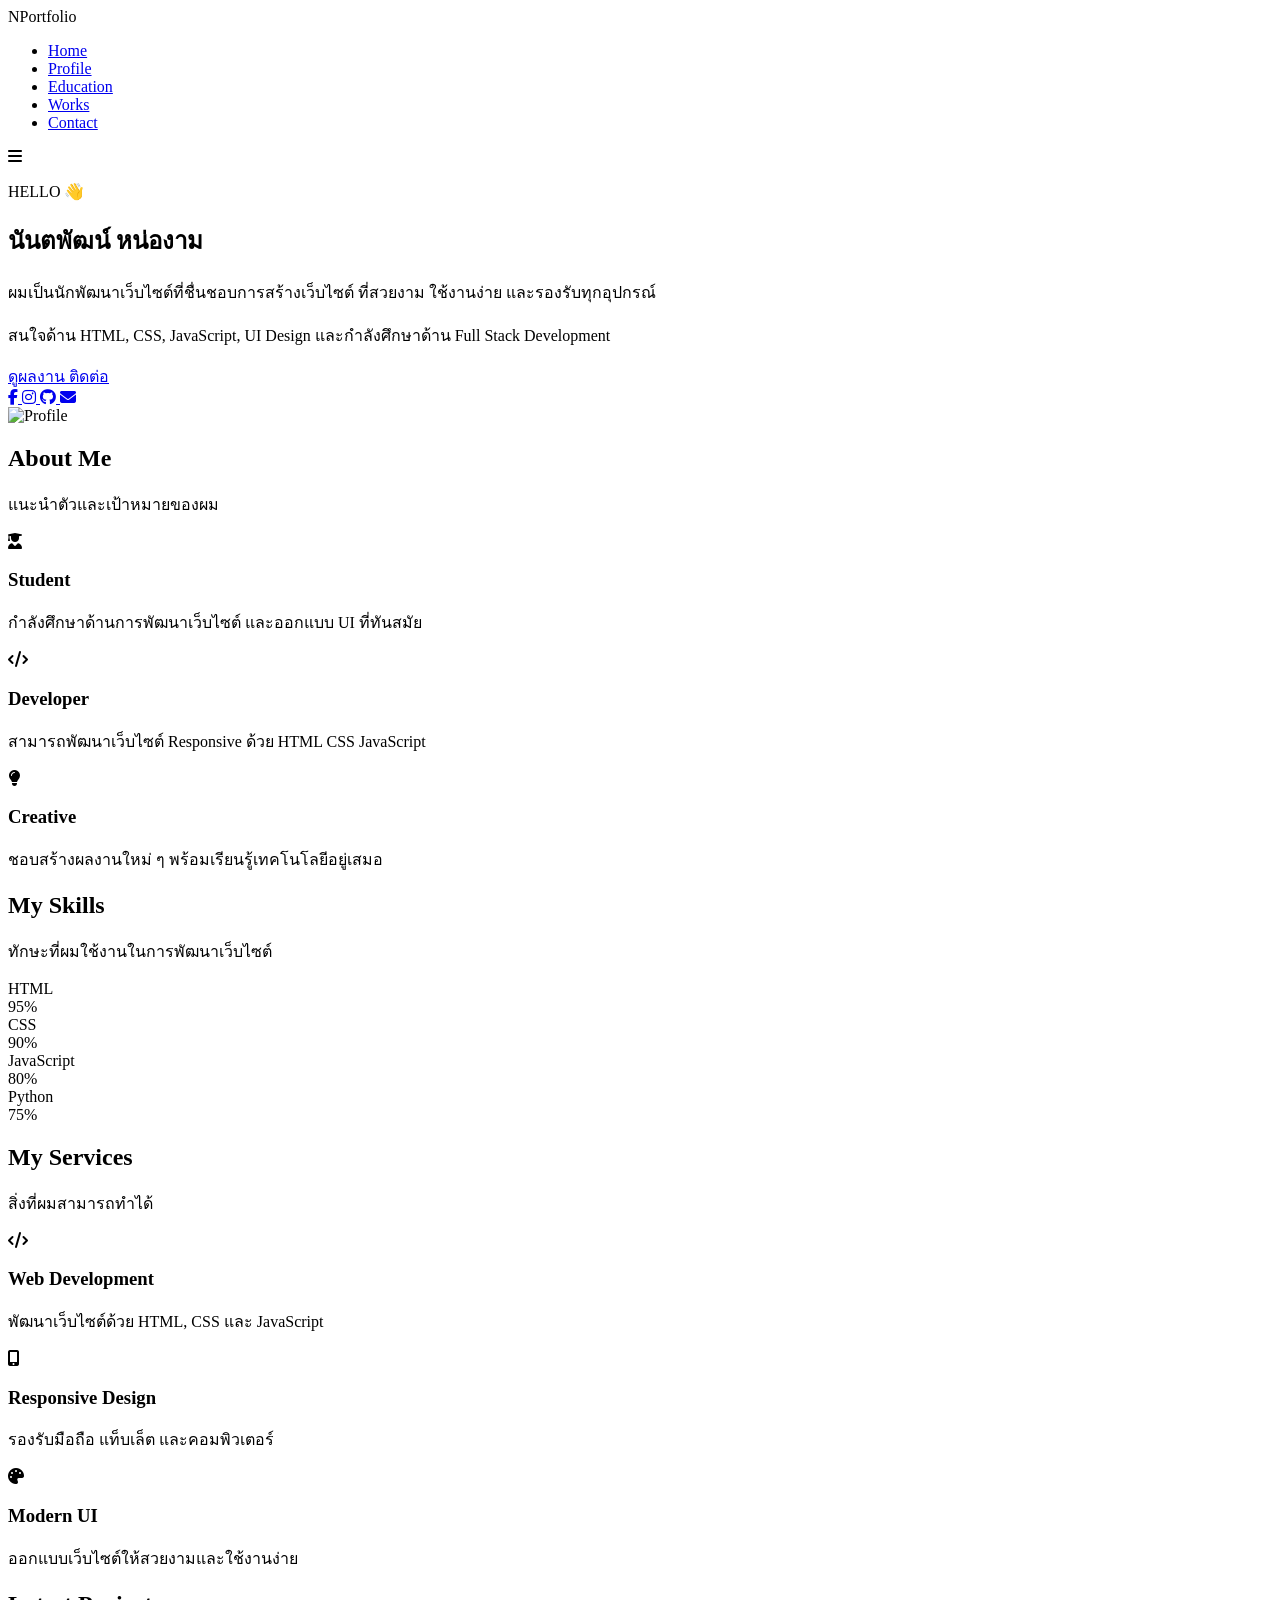
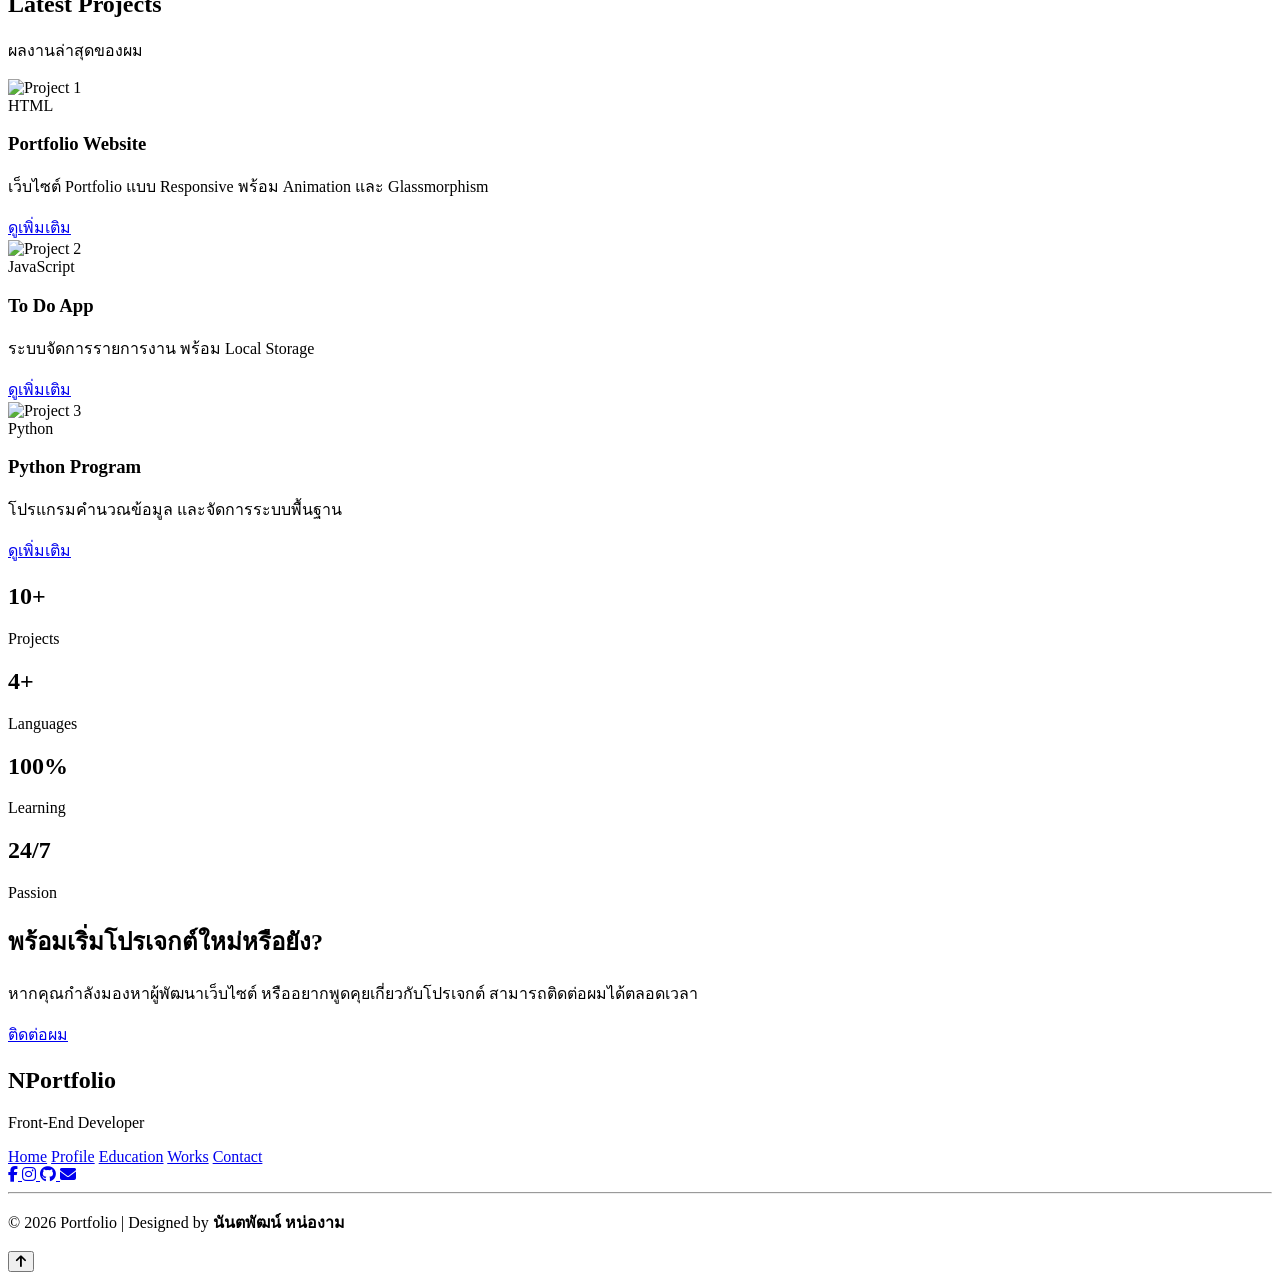
==== index.html @ 2ec663af "Update index.html" ====
<!DOCTYPE html>
<html lang="th">

<head>
    <meta charset="UTF-8">
    <meta name="viewport" content="width=device-width, initial-scale=1.0">
    <title>Portfolio | นันตพัฒน์ หน่องาม</title>

    <link rel="preconnect" href="https://fonts.googleapis.com">
    <link rel="preconnect" href="https://fonts.gstatic.com" crossorigin>

    <link href="https://fonts.googleapis.com/css2?family=Poppins:wght@300;400;500;600;700;800&display=swap"
        rel="stylesheet">

    <link rel="stylesheet" href="css/style.css">

    <link rel="stylesheet"
        href="https://cdnjs.cloudflare.com/ajax/libs/font-awesome/6.6.0/css/all.min.css">

</head>

<body>

    <!-- Background -->

    <div class="bg-animation"></div>

    <!-- ================= NAVBAR ================= -->

    <header>

        <nav class="navbar">

            <div class="logo">
                <span>N</span>Portfolio
            </div>

            <ul class="menu">

                <li><a href="index.html" class="active">Home</a></li>

                <li><a href="profile.html">Profile</a></li>

                <li><a href="education.html">Education</a></li>

                <li><a href="works.html">Works</a></li>

                <li><a href="contact.html">Contact</a></li>

            </ul>

            <div class="menu-btn">
                <i class="fa-solid fa-bars"></i>
            </div>

        </nav>

    </header>

    <!-- ================= HERO ================= -->

    <section class="hero">

        <div class="hero-text">

            <p class="hello">
                HELLO 👋
            </p>

            <h1>
                นันตพัฒน์
                <span>หน่องาม</span>
            </h1>

            <h2>
                <span class="typing"></span>
            </h2>

            <p class="detail">

                ผมเป็นนักพัฒนาเว็บไซต์ที่ชื่นชอบการสร้างเว็บไซต์
                ที่สวยงาม ใช้งานง่าย และรองรับทุกอุปกรณ์

                <br><br>

                สนใจด้าน
                HTML,
                CSS,
                JavaScript,
                UI Design
                และกำลังศึกษาด้าน Full Stack Development

            </p>

            <div class="buttons">

                <a href="works.html" class="btn">

                    ดูผลงาน

                </a>

                <a href="contact.html" class="btn btn-outline">

                    ติดต่อ

                </a>

            </div>

            <div class="social">

                <a href="#">
                    <i class="fab fa-facebook-f"></i>
                </a>

                <a href="#">
                    <i class="fab fa-instagram"></i>
                </a>

                <a href="#">
                    <i class="fab fa-github"></i>
                </a>

                <a href="#">
                    <i class="fa-solid fa-envelope"></i>
                </a>

            </div>

        </div>

        <div class="hero-image">

            <div class="circle"></div>

            <img src="images/profile.png" alt="Profile">

        </div>

    </section>

    <!-- ================= ABOUT ================= -->

    <section class="about">

        <div class="section-title">

            <h2>About Me</h2>

            <p>
                แนะนำตัวและเป้าหมายของผม
            </p>

        </div>

        <div class="about-container">

            <div class="about-card">

                <i class="fa-solid fa-user-graduate"></i>

                <h3>Student</h3>

                <p>

                    กำลังศึกษาด้านการพัฒนาเว็บไซต์
                    และออกแบบ UI ที่ทันสมัย

                </p>

            </div>

            <div class="about-card">

                <i class="fa-solid fa-code"></i>

                <h3>Developer</h3>

                <p>

                    สามารถพัฒนาเว็บไซต์
                    Responsive
                    ด้วย HTML CSS JavaScript

                </p>

            </div>

            <div class="about-card">

                <i class="fa-solid fa-lightbulb"></i>

                <h3>Creative</h3>

                <p>

                    ชอบสร้างผลงานใหม่ ๆ
                    พร้อมเรียนรู้เทคโนโลยีอยู่เสมอ

                </p>

            </div>

        </div>

    </section>
    <!-- ================= SKILLS ================= -->

    <section class="skills">

        <div class="section-title">
            <h2>My Skills</h2>
            <p>ทักษะที่ผมใช้งานในการพัฒนาเว็บไซต์</p>
        </div>

        <div class="skills-container">

            <div class="skill-box">
                <span>HTML</span>
                <div class="bar">
                    <div class="fill html">95%</div>
                </div>
            </div>

            <div class="skill-box">
                <span>CSS</span>
                <div class="bar">
                    <div class="fill css">90%</div>
                </div>
            </div>

            <div class="skill-box">
                <span>JavaScript</span>
                <div class="bar">
                    <div class="fill js">80%</div>
                </div>
            </div>

            <div class="skill-box">
                <span>Python</span>
                <div class="bar">
                    <div class="fill python">75%</div>
                </div>
            </div>

        </div>

    </section>

    <!-- ================= SERVICES ================= -->

    <section class="services">

        <div class="section-title">
            <h2>My Services</h2>
            <p>สิ่งที่ผมสามารถทำได้</p>
        </div>

        <div class="service-grid">

            <div class="service-card">
                <i class="fa-solid fa-code"></i>
                <h3>Web Development</h3>
                <p>พัฒนาเว็บไซต์ด้วย HTML, CSS และ JavaScript</p>
            </div>

            <div class="service-card">
                <i class="fa-solid fa-mobile-screen-button"></i>
                <h3>Responsive Design</h3>
                <p>รองรับมือถือ แท็บเล็ต และคอมพิวเตอร์</p>
            </div>

            <div class="service-card">
                <i class="fa-solid fa-palette"></i>
                <h3>Modern UI</h3>
                <p>ออกแบบเว็บไซต์ให้สวยงามและใช้งานง่าย</p>
            </div>

        </div>

    </section>

    <!-- ================= PROJECTS ================= -->

    <section class="projects">

        <div class="section-title">
            <h2>Latest Projects</h2>
            <p>ผลงานล่าสุดของผม</p>
        </div>

        <div class="project-grid">

            <div class="project-card">

                <img src="images/project1.jpg" alt="Project 1">

                <div class="project-content">

                    <span class="tag">HTML</span>

                    <h3>Portfolio Website</h3>

                    <p>
                        เว็บไซต์ Portfolio แบบ Responsive
                        พร้อม Animation และ Glassmorphism
                    </p>

                    <a href="works.html" class="btn">
                        ดูเพิ่มเติม
                    </a>

                </div>

            </div>

            <div class="project-card">

                <img src="images/project2.jpg" alt="Project 2">

                <div class="project-content">

                    <span class="tag">JavaScript</span>

                    <h3>To Do App</h3>

                    <p>
                        ระบบจัดการรายการงาน
                        พร้อม Local Storage
                    </p>

                    <a href="works.html" class="btn">
                        ดูเพิ่มเติม
                    </a>

                </div>

            </div>

            <div class="project-card">

                <img src="images/project3.jpg" alt="Project 3">

                <div class="project-content">

                    <span class="tag">Python</span>

                    <h3>Python Program</h3>

                    <p>
                        โปรแกรมคำนวณข้อมูล
                        และจัดการระบบพื้นฐาน
                    </p>

                    <a href="works.html" class="btn">
                        ดูเพิ่มเติม
                    </a>

                </div>

            </div>

        </div>

    </section>

    <!-- ================= STATS ================= -->

    <section class="stats">

        <div class="stat-box">
            <h2>10+</h2>
            <p>Projects</p>
        </div>

        <div class="stat-box">
            <h2>4+</h2>
            <p>Languages</p>
        </div>

        <div class="stat-box">
            <h2>100%</h2>
            <p>Learning</p>
        </div>

        <div class="stat-box">
            <h2>24/7</h2>
            <p>Passion</p>
        </div>

    </section>
        <!-- ================= CONTACT BANNER ================= -->

    <section class="contact-banner">

        <div class="banner-content">

            <h2>พร้อมเริ่มโปรเจกต์ใหม่หรือยัง?</h2>

            <p>
                หากคุณกำลังมองหาผู้พัฒนาเว็บไซต์
                หรืออยากพูดคุยเกี่ยวกับโปรเจกต์
                สามารถติดต่อผมได้ตลอดเวลา
            </p>

            <a href="contact.html" class="btn">
                ติดต่อผม
            </a>

        </div>

    </section>

    <!-- ================= FOOTER ================= -->

    <footer>

        <div class="footer-container">

            <div class="footer-logo">

                <h2>
                    <span>N</span>Portfolio
                </h2>

                <p>
                    Front-End Developer
                </p>

            </div>

            <div class="footer-menu">

                <a href="index.html">Home</a>

                <a href="profile.html">Profile</a>

                <a href="education.html">Education</a>

                <a href="works.html">Works</a>

                <a href="contact.html">Contact</a>

            </div>

            <div class="footer-social">

                <a href="#">
                    <i class="fab fa-facebook-f"></i>
                </a>

                <a href="#">
                    <i class="fab fa-instagram"></i>
                </a>

                <a href="#">
                    <i class="fab fa-github"></i>
                </a>

                <a href="#">
                    <i class="fa-solid fa-envelope"></i>
                </a>

            </div>

        </div>

        <hr>

        <p class="copyright">
            © 2026 Portfolio | Designed by
            <b>นันตพัฒน์ หน่องาม</b>
        </p>

    </footer>

    <!-- ================= BACK TO TOP ================= -->

    <button id="topBtn">

        <i class="fa-solid fa-arrow-up"></i>

    </button>

    <!-- ================= SCRIPT ================= -->

    <script src="js/script.js"></script>

</body>
</html>
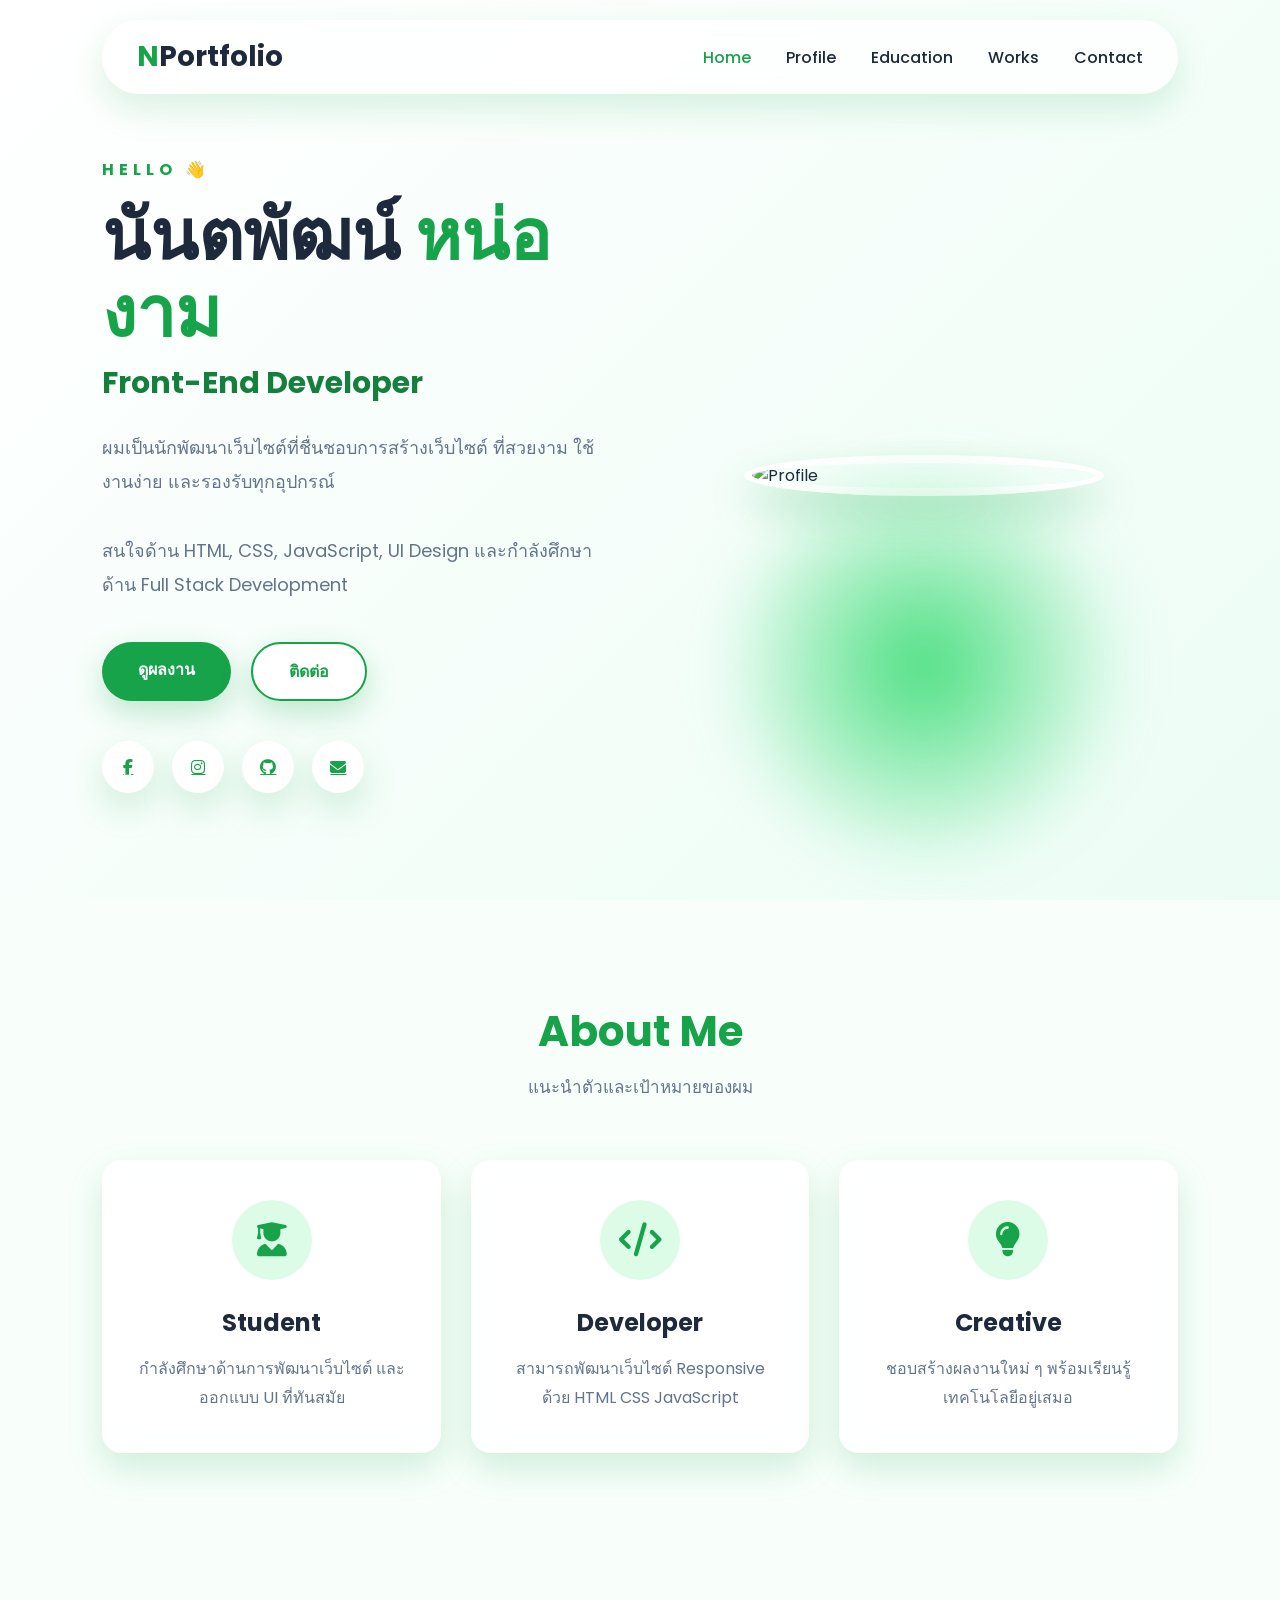
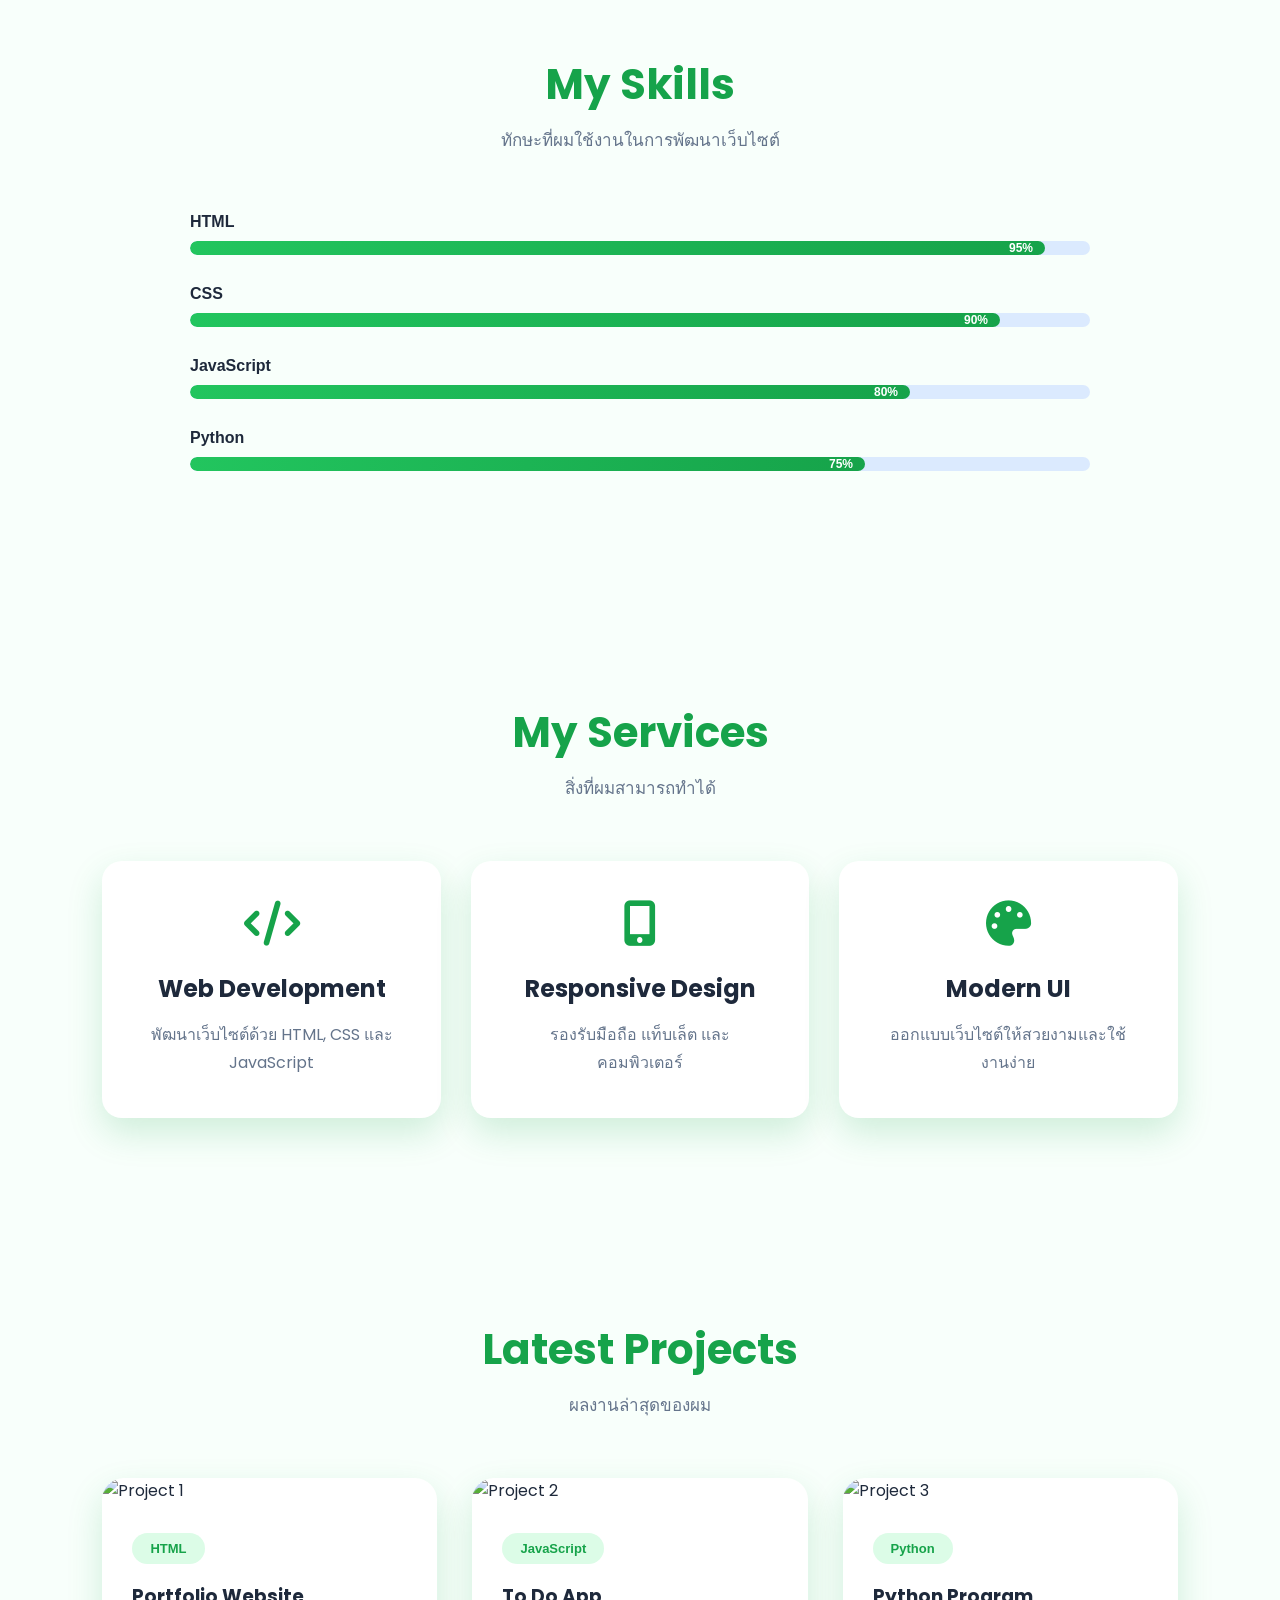
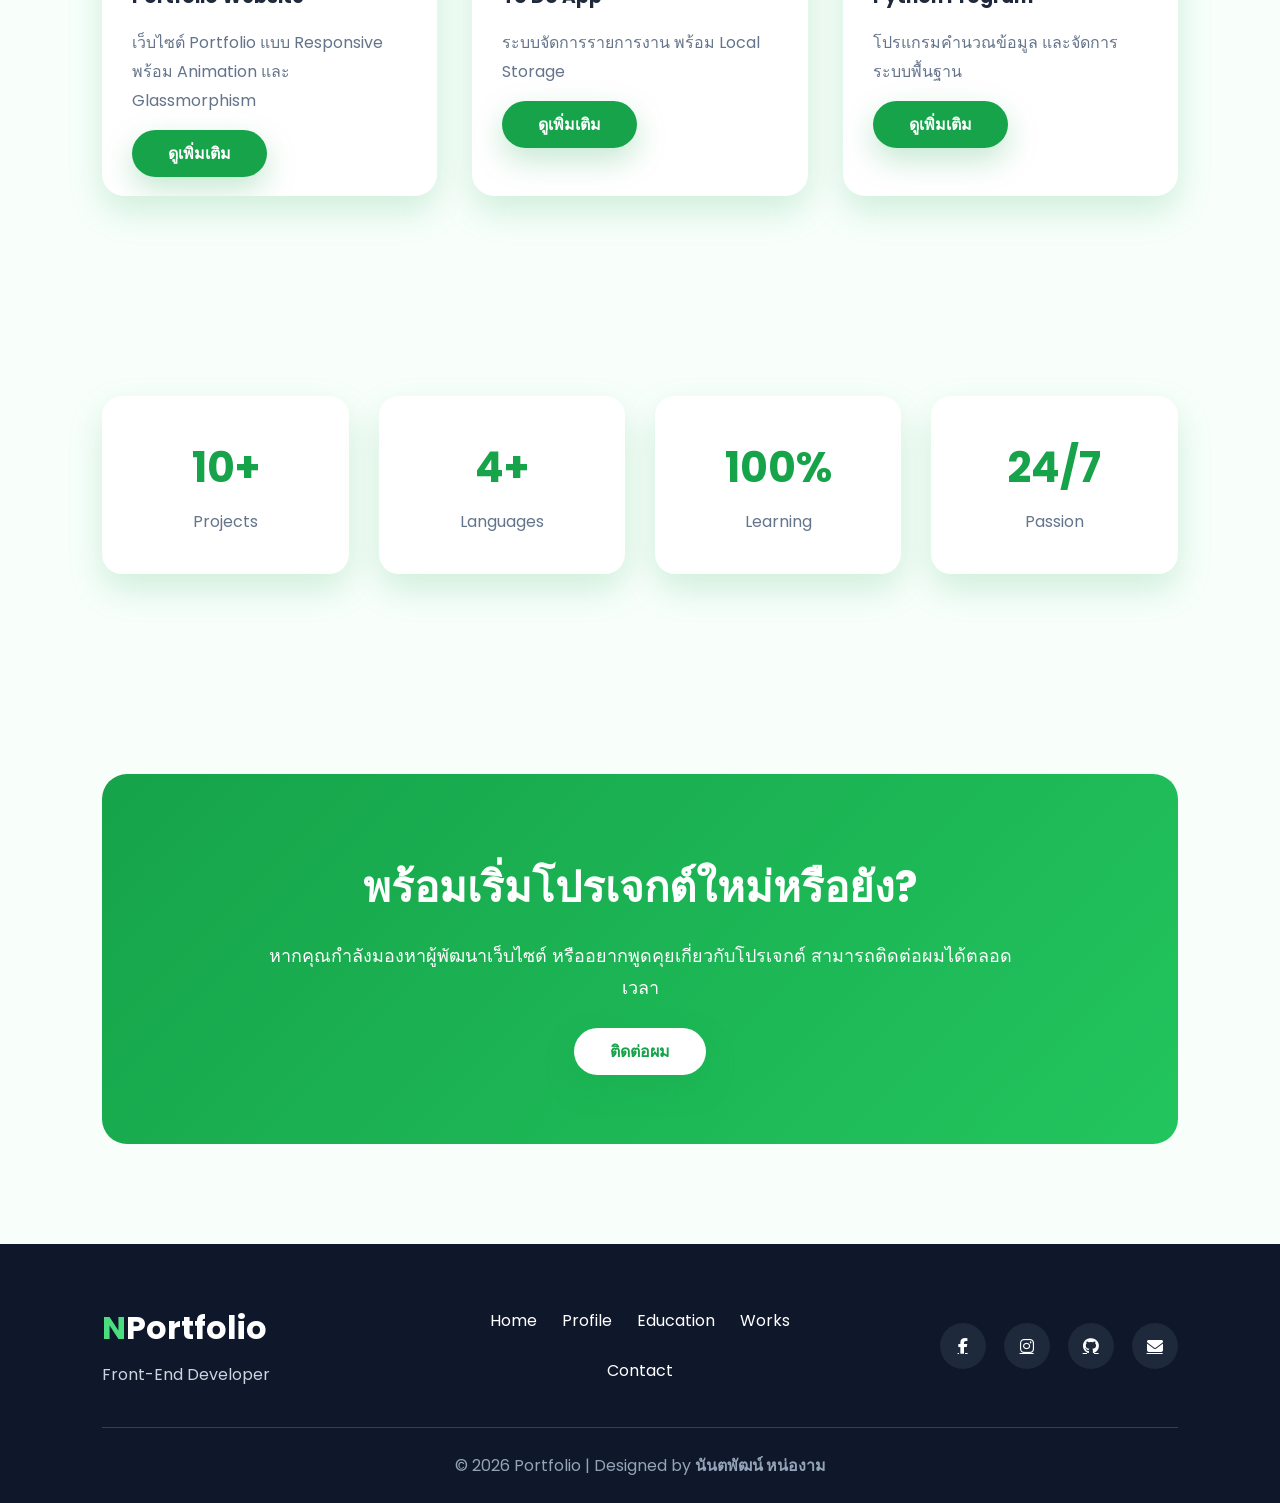
==== commit 2aa7ac7a: "Update index.html" ====
--- a/index.html
+++ b/index.html
@@ -134,7 +134,7 @@
 
             <div class="circle"></div>
 
-            <img src="images/profile.png" alt="Profile">
+            <img src="images/kng.png" alt="Profile">
 
         </div>
 
--- a/css/style.css
+++ b/css/style.css
@@ -0,0 +1,1259 @@
+/* ===============================
+   GOOGLE FONT
+================================ */
+@import url('https://fonts.googleapis.com/css2?family=Poppins:wght@300;400;500;600;700;800&display=swap');
+
+/* ===============================
+   ROOT
+================================ */
+
+:root{
+
+    --primary:#16A34A;
+    --primary-dark:#15803D;
+    --secondary:#22C55E;
+    --light:#DCFCE7;
+
+    --white:#FFFFFF;
+    --bg:#F8FFFB;
+
+    --text:#1E293B;
+    --gray:#64748B;
+
+    --radius:18px;
+
+    --shadow:
+    0 15px 35px rgba(22,163,74,.18);
+
+}
+
+/* ===============================
+   RESET
+================================ */
+
+*{
+
+margin:0;
+
+padding:0;
+
+box-sizing:border-box;
+
+scroll-behavior:smooth;
+
+}
+
+body{
+
+font-family:"Poppins",sans-serif;
+
+background:var(--bg);
+
+color:var(--text);
+
+overflow-x:hidden;
+
+}
+
+/* ===============================
+   BG
+================================ */
+
+.bg-animation{
+
+position:fixed;
+
+inset:0;
+
+z-index:-1;
+
+background:
+linear-gradient(
+135deg,
+#ffffff,
+#ecfdf5,
+#dcfce7,
+#bbf7d0,
+#ffffff);
+
+background-size:400% 400%;
+
+animation:bg 18s infinite;
+
+}
+
+@keyframes bg{
+
+0%{
+background-position:0 50%;
+}
+
+50%{
+background-position:100% 50%;
+}
+
+100%{
+background-position:0 50%;
+}
+
+}
+
+/* ===============================
+   NAVBAR
+================================ */
+
+header{
+
+position:fixed;
+
+top:0;
+
+left:0;
+
+width:100%;
+
+padding:20px 8%;
+
+z-index:999;
+
+}
+
+.navbar{
+
+display:flex;
+
+justify-content:space-between;
+
+align-items:center;
+
+padding:16px 35px;
+
+background:rgba(255,255,255,.72);
+
+backdrop-filter:blur(16px);
+
+border-radius:50px;
+
+box-shadow:var(--shadow);
+
+}
+
+.logo{
+
+font-size:28px;
+
+font-weight:700;
+
+}
+
+.logo span{
+
+color:var(--primary);
+
+}
+
+.menu{
+
+display:flex;
+
+gap:35px;
+
+list-style:none;
+
+}
+
+.menu a{
+
+text-decoration:none;
+
+font-weight:500;
+
+color:var(--text);
+
+transition:.3s;
+
+}
+
+.menu a:hover,
+
+.menu a.active{
+
+color:var(--primary);
+
+}
+
+.menu-btn{
+
+display:none;
+
+font-size:26px;
+
+cursor:pointer;
+
+}
+
+/* ===============================
+   HERO
+================================ */
+
+.hero{
+
+min-height:100vh;
+
+padding:150px 8% 100px;
+
+display:flex;
+
+align-items:center;
+
+justify-content:space-between;
+
+gap:60px;
+
+}
+
+.hero-text{
+
+flex:1;
+
+}
+
+.hello{
+
+color:var(--primary);
+
+letter-spacing:5px;
+
+font-weight:700;
+
+margin-bottom:15px;
+
+}
+
+.hero h1{
+
+font-size:70px;
+
+line-height:1.1;
+
+margin-bottom:10px;
+
+}
+
+.hero h1 span{
+
+color:var(--primary);
+
+}
+
+.hero h2{
+
+font-size:30px;
+
+color:var(--primary-dark);
+
+margin-bottom:25px;
+
+min-height:45px;
+
+}
+
+.detail{
+
+font-size:18px;
+
+line-height:1.9;
+
+color:var(--gray);
+
+}
+
+.buttons{
+
+display:flex;
+
+gap:20px;
+
+margin-top:40px;
+
+}
+
+.btn{
+
+padding:15px 36px;
+
+border-radius:50px;
+
+background:var(--primary);
+
+color:white;
+
+text-decoration:none;
+
+font-weight:600;
+
+transition:.35s;
+
+box-shadow:
+0 12px 30px rgba(22,163,74,.25);
+
+}
+
+.btn:hover{
+
+transform:translateY(-6px);
+
+background:var(--primary-dark);
+
+}
+
+.btn-outline{
+
+background:white;
+
+color:var(--primary);
+
+border:2px solid var(--primary);
+
+}
+
+.btn-outline:hover{
+
+background:var(--primary);
+
+color:white;
+
+}
+
+.social{
+
+display:flex;
+
+gap:18px;
+
+margin-top:40px;
+
+}
+
+.social a{
+
+width:52px;
+
+height:52px;
+
+display:flex;
+
+align-items:center;
+
+justify-content:center;
+
+background:white;
+
+border-radius:50%;
+
+color:var(--primary);
+
+box-shadow:var(--shadow);
+
+transition:.35s;
+
+}
+
+.social a:hover{
+
+background:var(--primary);
+
+color:white;
+
+transform:translateY(-8px);
+
+}
+
+.hero-image{
+
+flex:1;
+
+display:flex;
+
+justify-content:center;
+
+position:relative;
+
+}
+
+.circle{
+
+position:absolute;
+
+width:420px;
+
+height:420px;
+
+background:radial-gradient(
+circle,
+#4ade80,
+transparent 70%);
+
+border-radius:50%;
+
+filter:blur(25px);
+
+animation:float 4s infinite;
+
+}
+
+.hero-image img{
+
+width:360px;
+
+border-radius:50%;
+
+border:8px solid white;
+
+box-shadow:
+0 20px 40px rgba(22,163,74,.25);
+
+animation:float 4s infinite;
+
+}
+
+@keyframes float{
+
+0%,100%{
+
+transform:translateY(0);
+
+}
+
+50%{
+
+transform:translateY(-18px);
+
+}
+
+}
+/* ===================================
+   SECTION TITLE
+=================================== */
+
+section{
+    padding:100px 8%;
+}
+
+.section-title{
+    text-align:center;
+    margin-bottom:60px;
+}
+
+.section-title h2{
+    font-size:42px;
+    color:var(--primary);
+    margin-bottom:10px;
+}
+
+.section-title p{
+    color:var(--gray);
+    font-size:17px;
+}
+
+/* ===================================
+   ABOUT
+=================================== */
+
+.about-container{
+
+    display:grid;
+
+    grid-template-columns:repeat(3,1fr);
+
+    gap:30px;
+
+}
+
+.about-card{
+
+    background:rgba(255,255,255,.8);
+
+    backdrop-filter:blur(15px);
+
+    border-radius:20px;
+
+    padding:40px 30px;
+
+    text-align:center;
+
+    box-shadow:var(--shadow);
+
+    transition:.4s;
+
+}
+
+.about-card:hover{
+
+    transform:translateY(-12px);
+
+}
+
+.about-card i{
+
+    width:80px;
+
+    height:80px;
+
+    border-radius:50%;
+
+    display:flex;
+
+    align-items:center;
+
+    justify-content:center;
+
+    margin:auto;
+
+    margin-bottom:25px;
+
+    font-size:34px;
+
+    background:var(--light);
+
+    color:var(--primary);
+
+}
+
+.about-card h3{
+
+    margin-bottom:15px;
+
+    font-size:24px;
+
+}
+
+.about-card p{
+
+    line-height:1.8;
+
+    color:var(--gray);
+
+}
+
+/* ===================================
+   SKILLS
+=================================== */
+
+.skills-container{
+
+    max-width:900px;
+
+    margin:auto;
+
+}
+
+.skill-box{
+
+    margin-bottom:30px;
+
+}
+
+.skill-box span{
+
+    font-weight:600;
+
+    display:block;
+
+    margin-bottom:10px;
+
+}
+
+.bar{
+
+    width:100%;
+
+    height:14px;
+
+    background:#dbeafe;
+
+    border-radius:50px;
+
+    overflow:hidden;
+
+}
+
+.fill{
+
+    height:100%;
+
+    display:flex;
+
+    justify-content:flex-end;
+
+    align-items:center;
+
+    padding-right:12px;
+
+    color:white;
+
+    font-size:12px;
+
+    font-weight:600;
+
+    border-radius:50px;
+
+    background:linear-gradient(90deg,#22c55e,#16a34a);
+
+    animation:grow 2s ease;
+
+}
+
+.html{width:95%;}
+.css{width:90%;}
+.js{width:80%;}
+.python{width:75%;}
+
+@keyframes grow{
+
+    from{
+
+        width:0;
+
+    }
+
+}
+
+/* ===================================
+   SERVICES
+=================================== */
+
+.service-grid{
+
+    display:grid;
+
+    grid-template-columns:repeat(3,1fr);
+
+    gap:30px;
+
+}
+
+.service-card{
+
+    background:white;
+
+    border-radius:20px;
+
+    padding:40px;
+
+    text-align:center;
+
+    box-shadow:var(--shadow);
+
+    transition:.4s;
+
+}
+
+.service-card:hover{
+
+    transform:translateY(-12px);
+
+}
+
+.service-card i{
+
+    font-size:45px;
+
+    color:var(--primary);
+
+    margin-bottom:25px;
+
+}
+
+.service-card h3{
+
+    margin-bottom:15px;
+
+    font-size:24px;
+
+}
+
+.service-card p{
+
+    color:var(--gray);
+
+    line-height:1.8;
+
+}
+
+/* ===================================
+   PROJECT
+=================================== */
+
+.project-grid{
+
+    display:grid;
+
+    grid-template-columns:repeat(auto-fit,minmax(320px,1fr));
+
+    gap:35px;
+
+}
+
+.project-card{
+
+    overflow:hidden;
+
+    background:white;
+
+    border-radius:22px;
+
+    box-shadow:var(--shadow);
+
+    transition:.4s;
+
+}
+
+.project-card:hover{
+
+    transform:translateY(-15px);
+
+}
+
+.project-card img{
+
+    width:100%;
+
+    height:230px;
+
+    object-fit:cover;
+
+    transition:.5s;
+
+}
+
+.project-card:hover img{
+
+    transform:scale(1.08);
+
+}
+
+.project-content{
+
+    padding:30px;
+
+}
+
+.project-content h3{
+
+    margin:18px 0;
+
+}
+
+.project-content p{
+
+    line-height:1.8;
+
+    color:var(--gray);
+
+    margin-bottom:25px;
+
+}
+
+.tag{
+
+    display:inline-block;
+
+    padding:8px 18px;
+
+    background:var(--light);
+
+    color:var(--primary);
+
+    border-radius:50px;
+
+    font-size:13px;
+
+    font-weight:600;
+
+}
+/* ===================================
+   STATS
+=================================== */
+
+.stats{
+
+    display:grid;
+
+    grid-template-columns:repeat(4,1fr);
+
+    gap:30px;
+
+}
+
+.stat-box{
+
+    background:white;
+
+    border-radius:20px;
+
+    padding:40px 20px;
+
+    text-align:center;
+
+    box-shadow:var(--shadow);
+
+    transition:.35s;
+
+}
+
+.stat-box:hover{
+
+    transform:translateY(-10px);
+
+}
+
+.stat-box h2{
+
+    font-size:42px;
+
+    color:var(--primary);
+
+    margin-bottom:10px;
+
+}
+
+.stat-box p{
+
+    color:var(--gray);
+
+}
+
+/* ===================================
+   CONTACT BANNER
+=================================== */
+
+.contact-banner{
+
+    text-align:center;
+
+    background:linear-gradient(135deg,#16A34A,#22C55E);
+
+    color:white;
+
+    border-radius:25px;
+
+    margin:100px 8%;
+
+    padding:80px 30px;
+
+}
+
+.banner-content{
+
+    max-width:750px;
+
+    margin:auto;
+
+}
+
+.banner-content h2{
+
+    font-size:42px;
+
+    margin-bottom:20px;
+
+}
+
+.banner-content p{
+
+    font-size:18px;
+
+    line-height:1.8;
+
+    margin-bottom:35px;
+
+}
+
+.contact-banner .btn{
+
+    background:white;
+
+    color:var(--primary);
+
+}
+
+.contact-banner .btn:hover{
+
+    background:#ecfdf5;
+
+}
+
+/* ===================================
+   FOOTER
+=================================== */
+
+footer{
+
+    background:#0F172A;
+
+    color:white;
+
+    padding:60px 8% 25px;
+
+}
+
+.footer-container{
+
+    display:grid;
+
+    grid-template-columns:repeat(3,1fr);
+
+    gap:40px;
+
+    align-items:center;
+
+}
+
+.footer-logo h2{
+
+    font-size:32px;
+
+}
+
+.footer-logo span{
+
+    color:#4ADE80;
+
+}
+
+.footer-logo p{
+
+    margin-top:10px;
+
+    color:#CBD5E1;
+
+}
+
+.footer-menu{
+
+    display:flex;
+
+    justify-content:center;
+
+    gap:25px;
+
+    flex-wrap:wrap;
+
+}
+
+.footer-menu a{
+
+    color:white;
+
+    text-decoration:none;
+
+    transition:.3s;
+
+}
+
+.footer-menu a:hover{
+
+    color:#4ADE80;
+
+}
+
+.footer-social{
+
+    display:flex;
+
+    justify-content:flex-end;
+
+    gap:18px;
+
+}
+
+.footer-social a{
+
+    width:46px;
+
+    height:46px;
+
+    display:flex;
+
+    align-items:center;
+
+    justify-content:center;
+
+    border-radius:50%;
+
+    background:#1E293B;
+
+    color:white;
+
+    transition:.35s;
+
+}
+
+.footer-social a:hover{
+
+    background:#22C55E;
+
+    transform:translateY(-5px);
+
+}
+
+footer hr{
+
+    margin:40px 0 25px;
+
+    border:none;
+
+    height:1px;
+
+    background:#334155;
+
+}
+
+.copyright{
+
+    text-align:center;
+
+    color:#94A3B8;
+
+}
+
+/* ===================================
+   BACK TO TOP
+=================================== */
+
+#topBtn{
+
+    position:fixed;
+
+    bottom:30px;
+
+    right:30px;
+
+    width:55px;
+
+    height:55px;
+
+    border:none;
+
+    border-radius:50%;
+
+    background:var(--primary);
+
+    color:white;
+
+    font-size:20px;
+
+    cursor:pointer;
+
+    display:none;
+
+    box-shadow:var(--shadow);
+
+    transition:.35s;
+
+    z-index:999;
+
+}
+
+#topBtn:hover{
+
+    transform:translateY(-6px);
+
+    background:var(--primary-dark);
+
+}
+
+/* ===================================
+   SCROLL ANIMATION
+=================================== */
+
+.hidden{
+
+    opacity:0;
+
+    transform:translateY(40px);
+
+    transition:all .8s ease;
+
+}
+
+.show{
+
+    opacity:1;
+
+    transform:translateY(0);
+
+}
+
+/* ===================================
+   RESPONSIVE
+=================================== */
+
+@media(max-width:992px){
+
+.hero{
+
+flex-direction:column-reverse;
+
+text-align:center;
+
+}
+
+.about-container,
+
+.service-grid,
+
+.stats,
+
+.footer-container{
+
+grid-template-columns:1fr;
+
+}
+
+.project-grid{
+
+grid-template-columns:1fr;
+
+}
+
+.footer-social{
+
+justify-content:center;
+
+}
+
+.footer-menu{
+
+justify-content:center;
+
+}
+
+.hero h1{
+
+font-size:52px;
+
+}
+
+.hero-image img{
+
+width:280px;
+
+}
+
+.circle{
+
+width:320px;
+
+height:320px;
+
+}
+
+}
+
+@media(max-width:768px){
+
+header{
+
+padding:15px 5%;
+
+}
+
+.navbar{
+
+padding:15px 25px;
+
+}
+
+.menu{
+
+display:none;
+
+}
+
+.menu.show{
+
+display:flex;
+
+position:absolute;
+
+top:90px;
+
+right:20px;
+
+width:230px;
+
+background:white;
+
+border-radius:18px;
+
+padding:20px;
+
+flex-direction:column;
+
+box-shadow:var(--shadow);
+
+}
+
+.menu-btn{
+
+display:block;
+
+}
+
+.hero{
+
+padding:130px 5% 80px;
+
+}
+
+.hero h1{
+
+font-size:42px;
+
+}
+
+.hero h2{
+
+font-size:24px;
+
+}
+
+.buttons{
+
+flex-direction:column;
+
+}
+
+.social{
+
+justify-content:center;
+
+}
+
+section{
+
+padding:80px 5%;
+
+}
+
+.section-title h2{
+
+font-size:34px;
+
+}
+
+.banner-content h2{
+
+font-size:32px;
+
+}
+
+.contact-banner{
+
+margin:80px 5%;
+
+}
+
+}
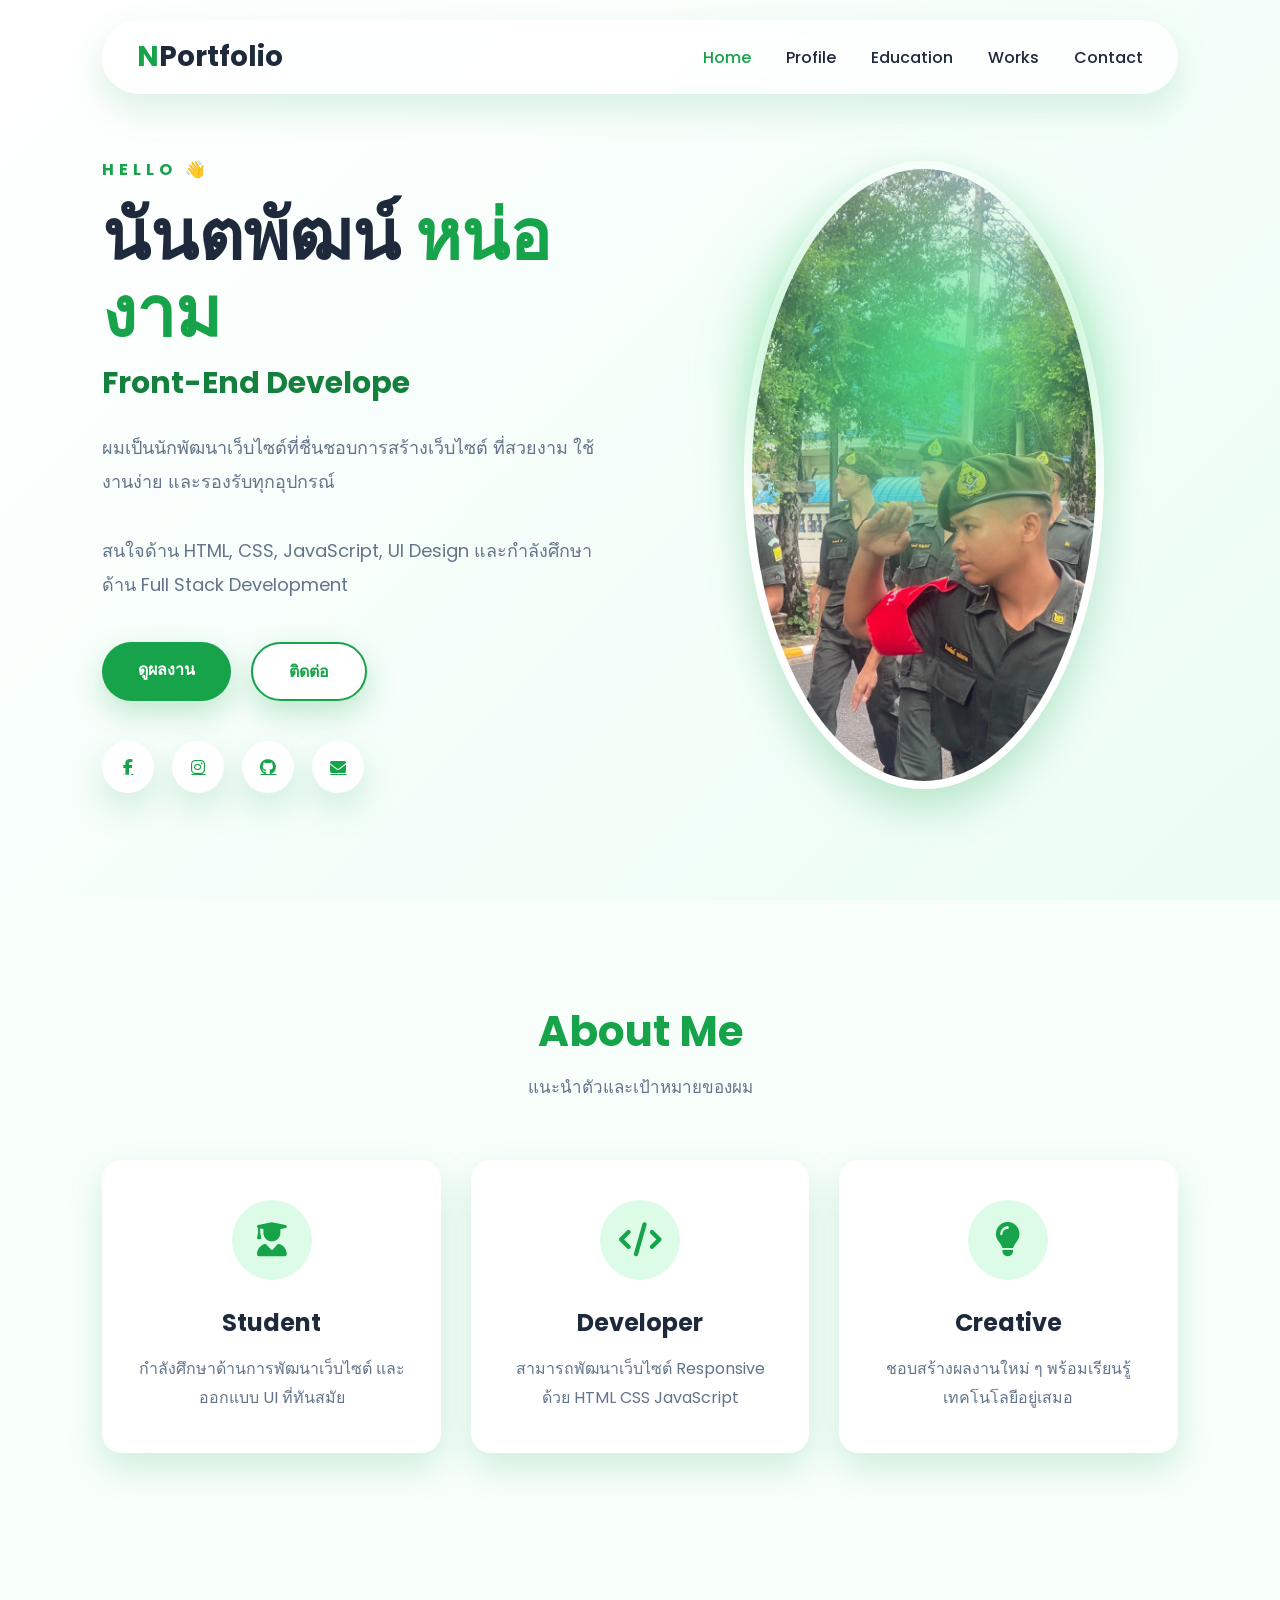
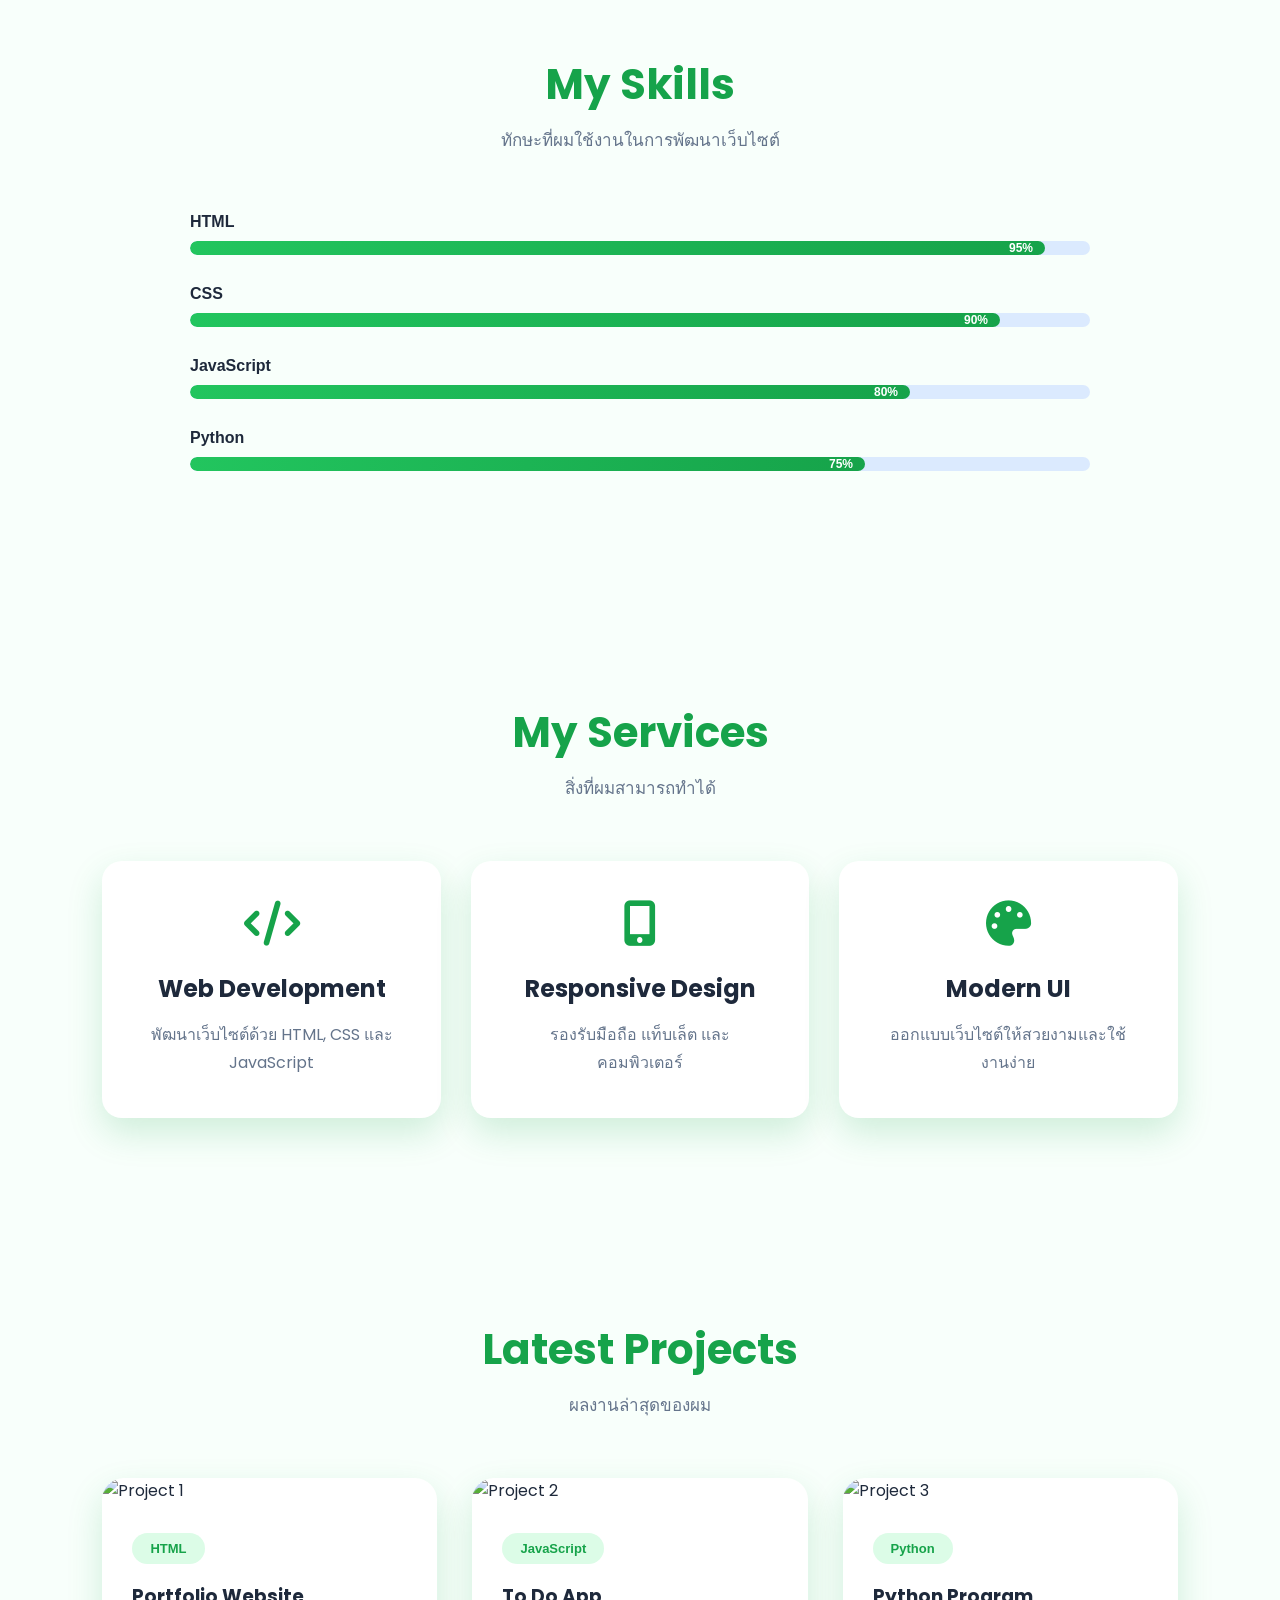
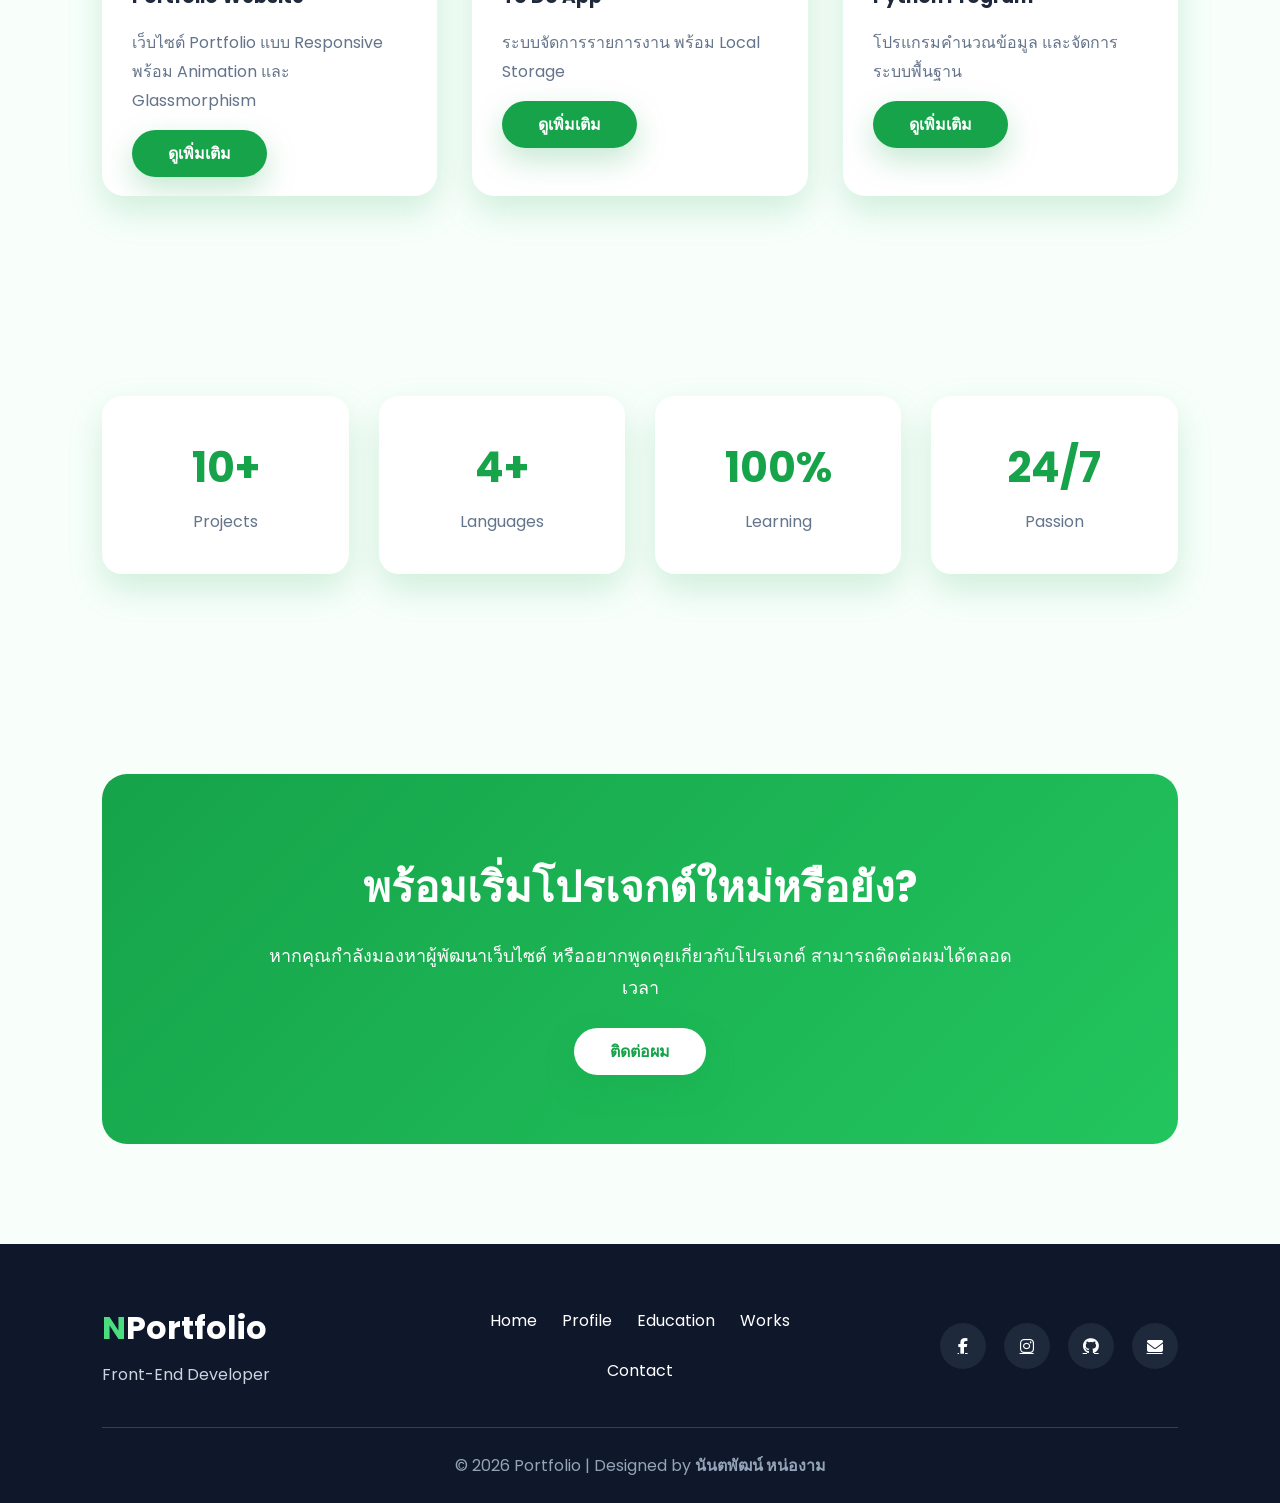
==== commit 5099b6e7: "Update profile image source in index.html" ====
--- a/index.html
+++ b/index.html
@@ -134,7 +134,7 @@
 
             <div class="circle"></div>
 
-            <img src="images/kng.png" alt="Profile">
+            <img src="images/IMG_20251103_183009_449.webp" alt="Profile">
 
         </div>
 
--- a/css/style.css
+++ b/css/style.css
@@ -1257,3 +1257,101 @@
 }
 
 }
+/* ===================================
+   PROFILE
+=================================== */
+
+.profile{
+    max-width:1200px;
+    margin:150px auto 80px;
+    padding:40px;
+    display:flex;
+    align-items:center;
+    gap:60px;
+    background:#fff;
+    border-radius:25px;
+    box-shadow:0 15px 35px rgba(0,0,0,.1);
+}
+
+.profile-image{
+    flex:0 0 320px;
+    display:flex;
+    justify-content:center;
+    align-items:center;
+}
+
+.profile-image img{
+    width:280px;
+    height:280px;
+    object-fit:cover;
+    border-radius:50%;
+    border:6px solid #16A34A;
+    display:block;
+}
+
+.profile-info{
+    flex:1;
+}
+
+.profile-info h1{
+    font-size:46px;
+    color:#16A34A;
+    margin-bottom:20px;
+}
+
+.profile-info p{
+    line-height:1.8;
+    color:#555;
+    margin-bottom:30px;
+}
+
+.info-grid{
+    display:grid;
+    grid-template-columns:repeat(2,1fr);
+    gap:20px;
+}
+
+.card{
+    background:#F8FFFB;
+    padding:20px;
+    border-radius:15px;
+    box-shadow:0 10px 20px rgba(0,0,0,.08);
+}
+
+.card h3{
+    color:#16A34A;
+    margin-bottom:8px;
+}
+
+.card:hover{
+    transform:translateY(-6px);
+    transition:.3s;
+}
+
+@media(max-width:900px){
+
+.profile{
+
+    flex-direction:column;
+
+    text-align:center;
+
+    margin:120px 20px;
+
+}
+
+.info-grid{
+
+    grid-template-columns:1fr;
+
+}
+
+.profile-image img{
+
+    width:220px;
+
+    height:220px;
+
+}
+
+}
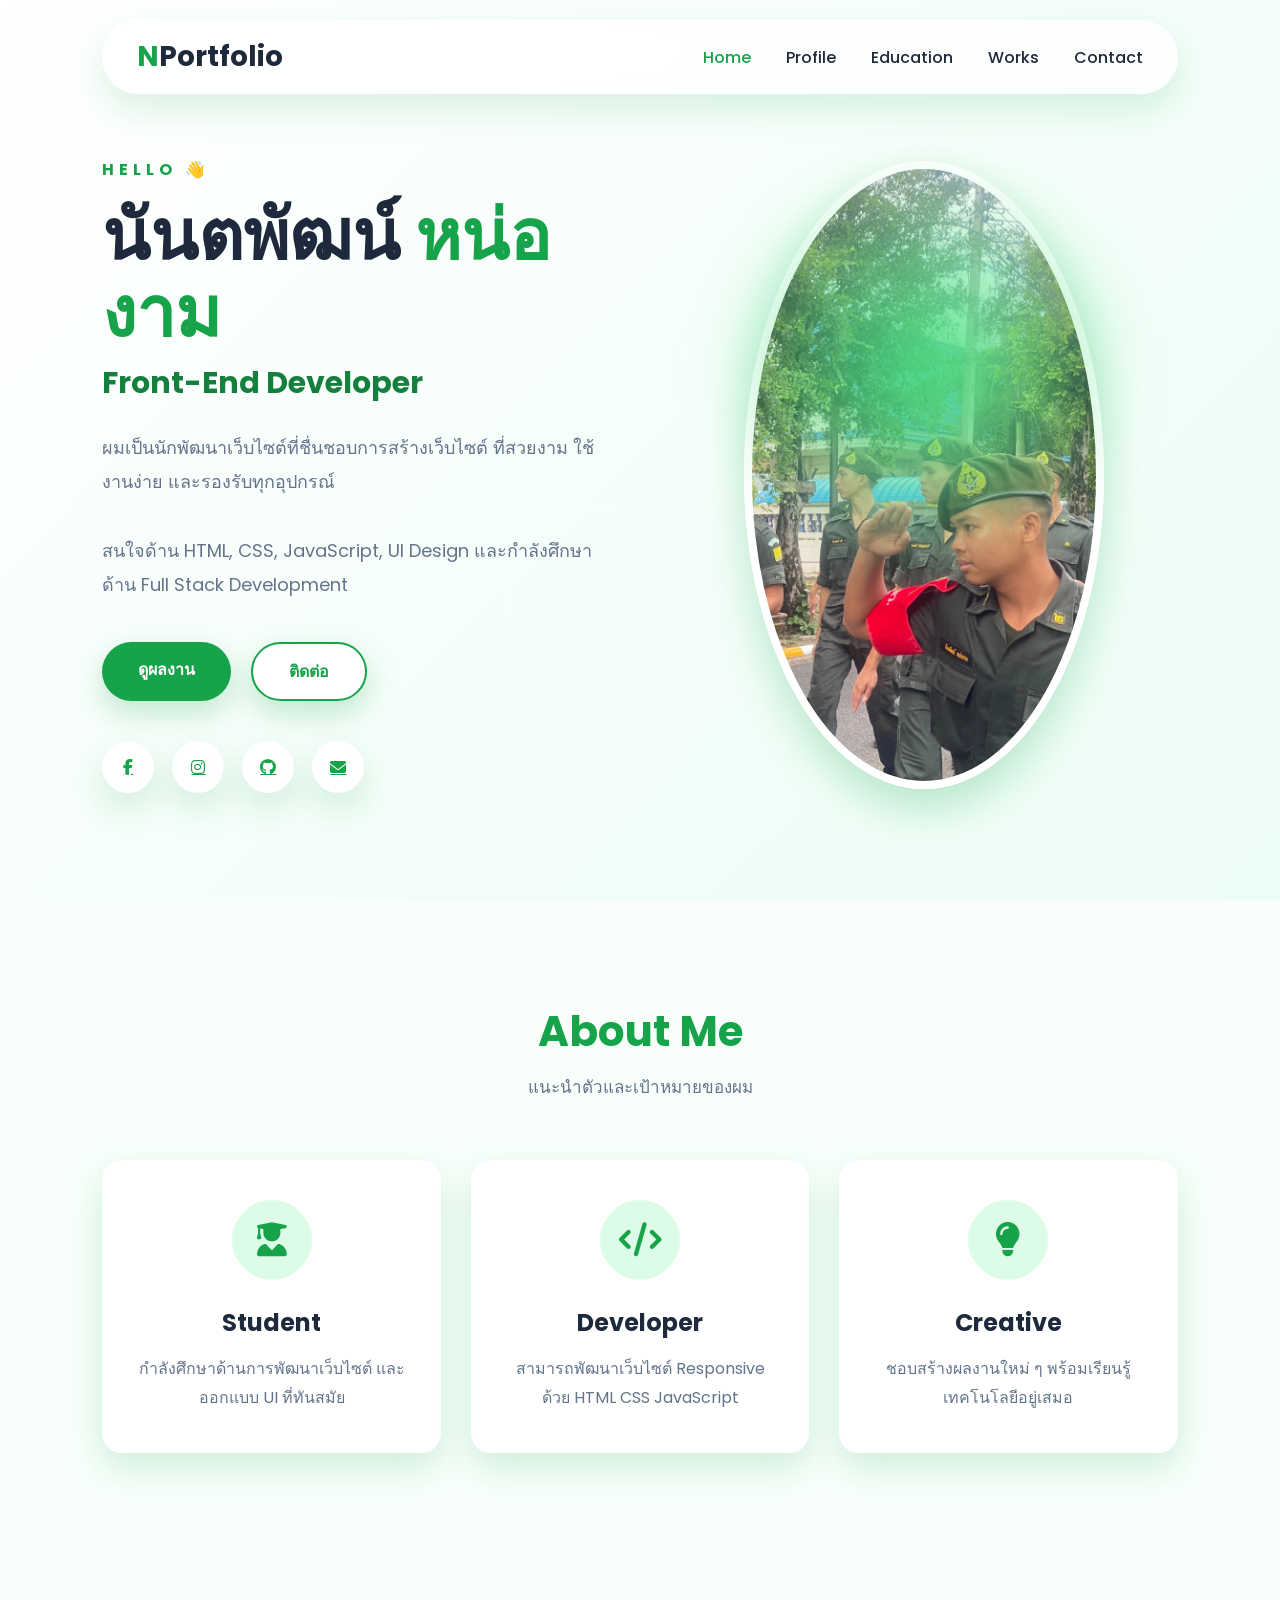
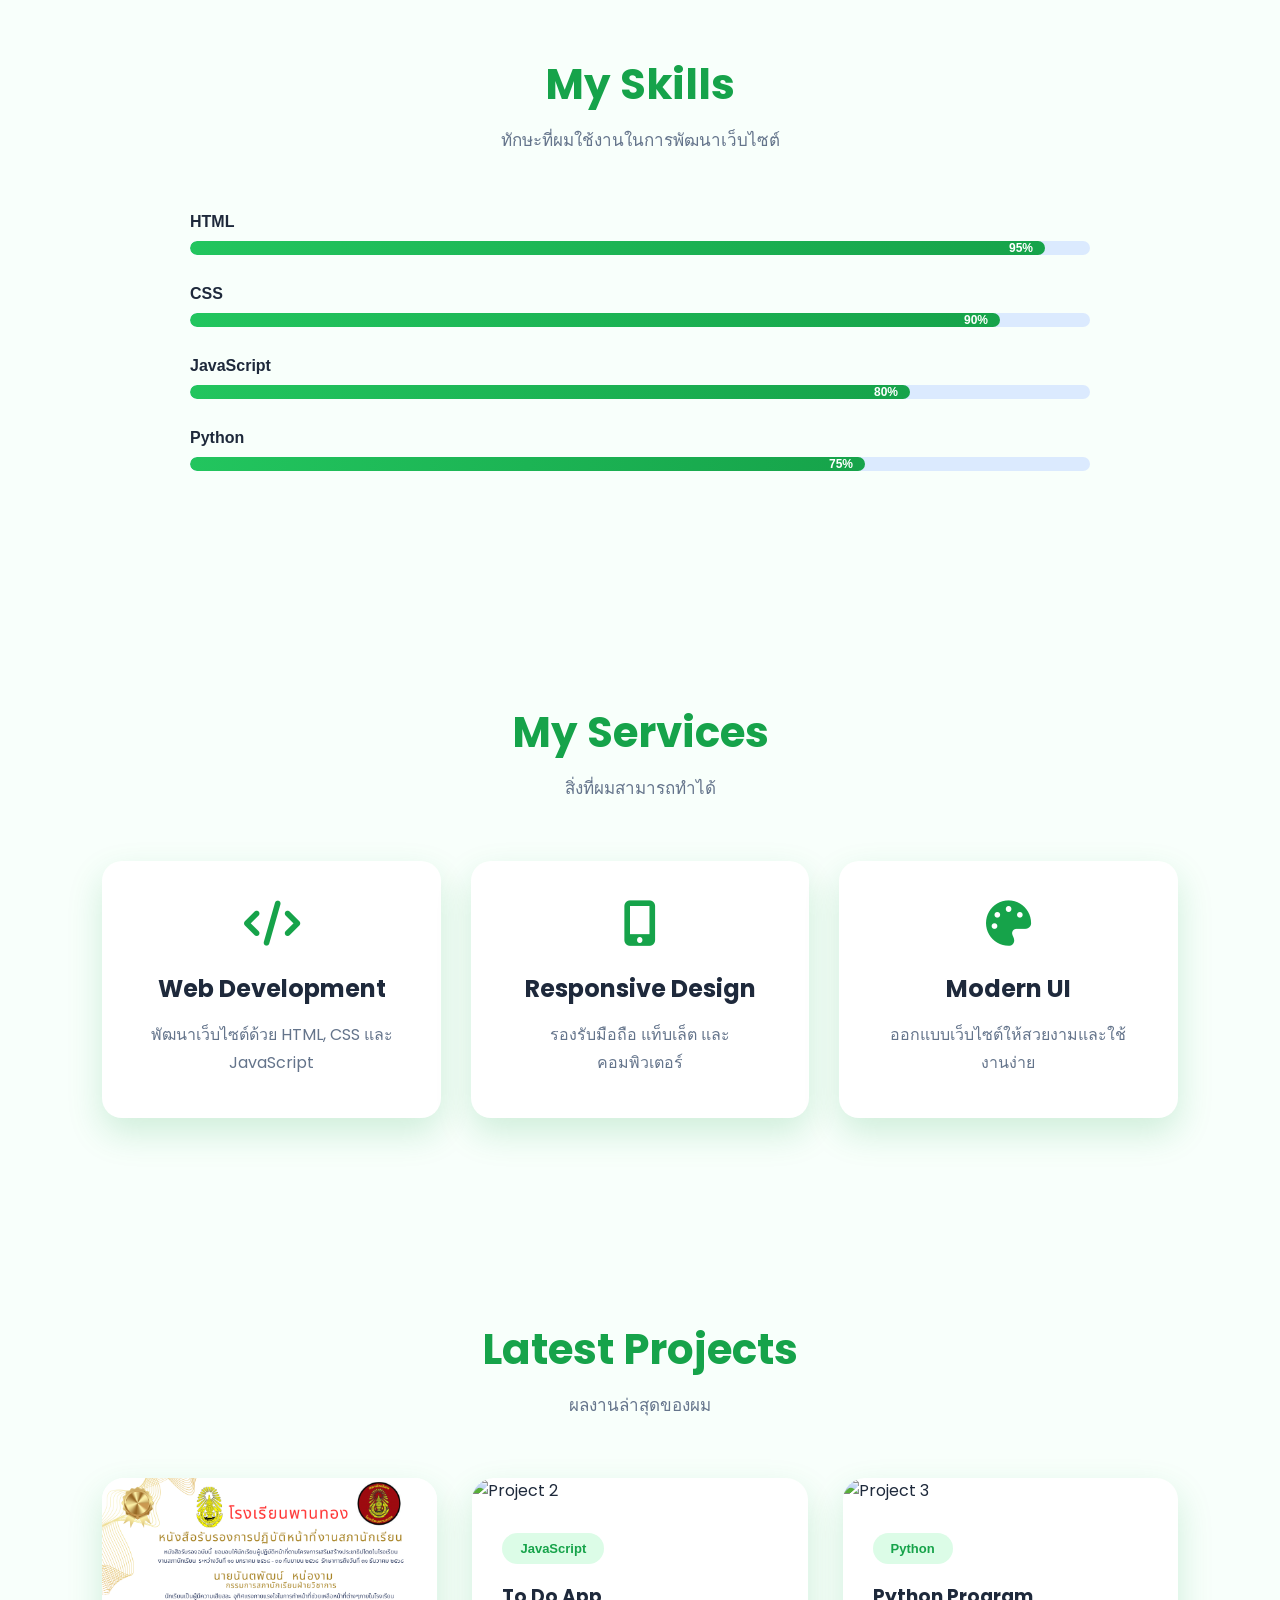
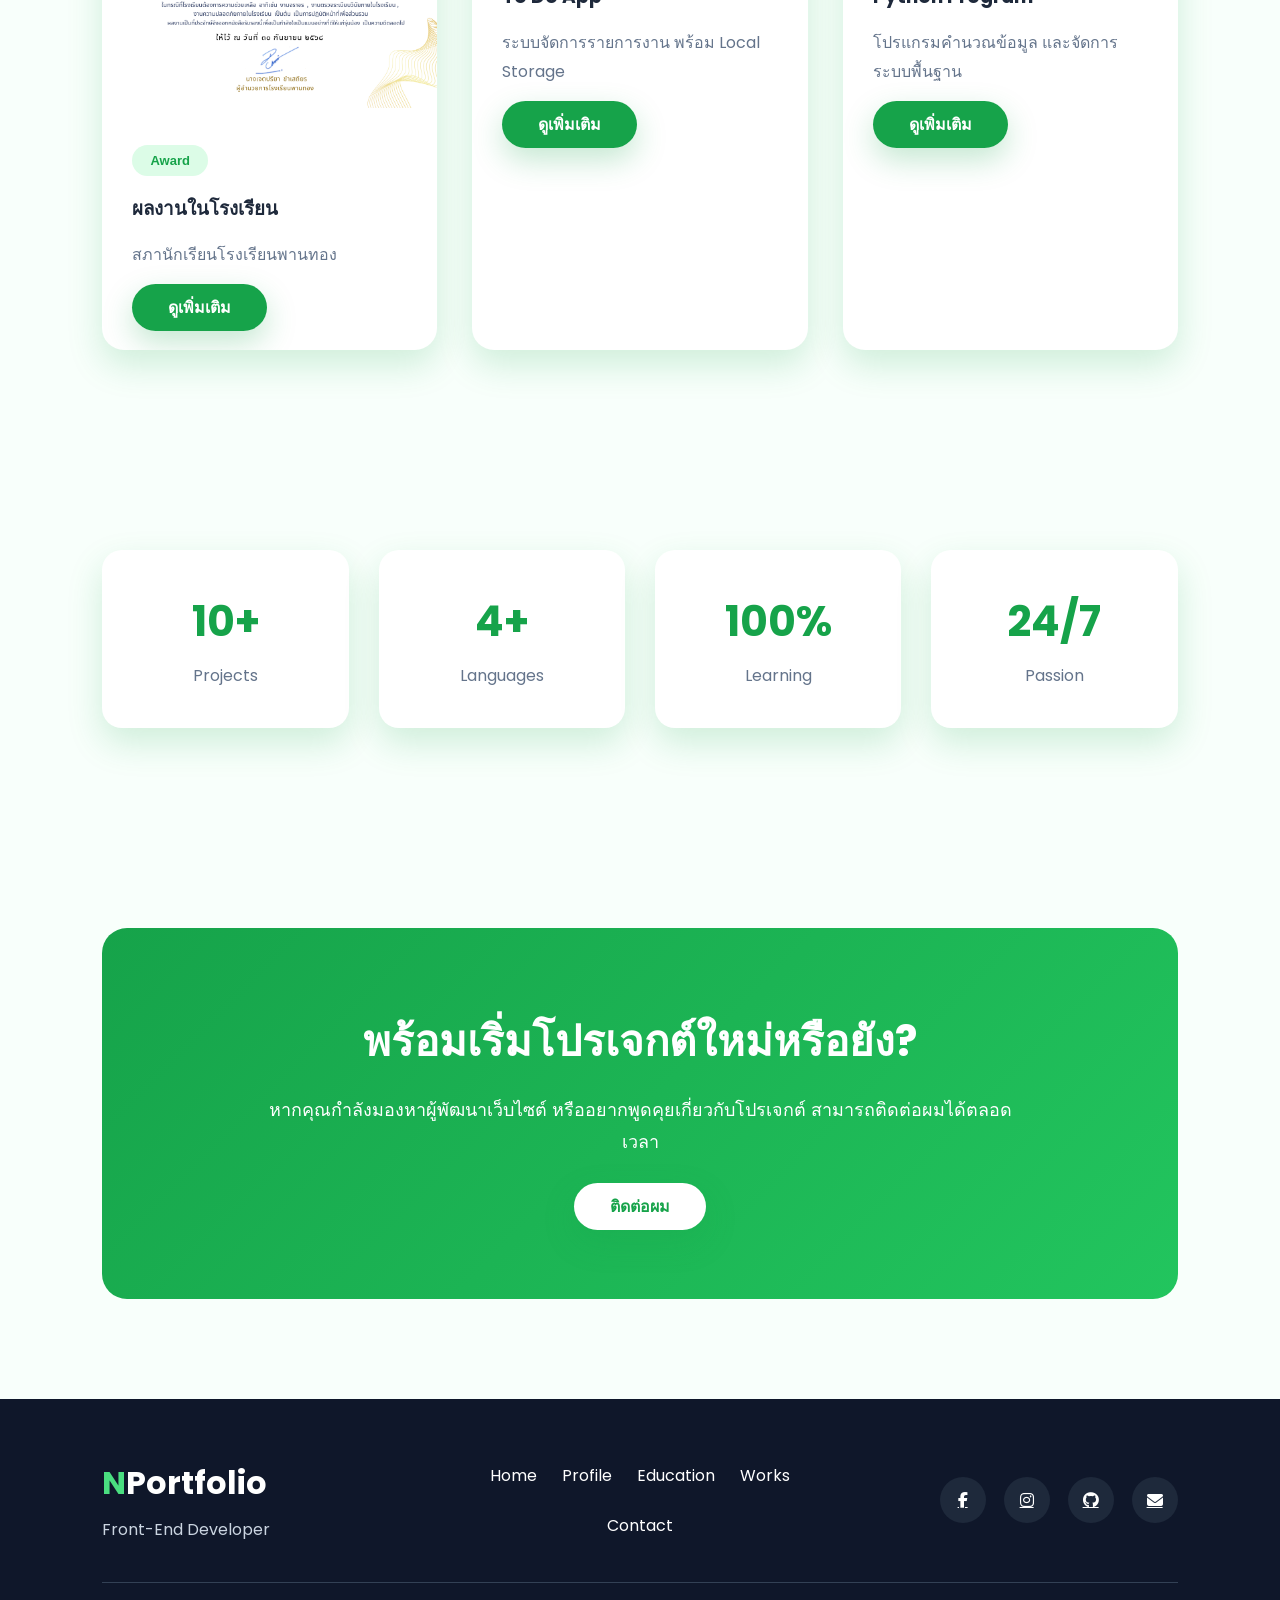
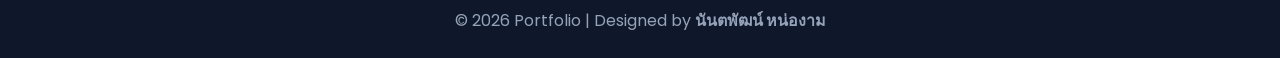
==== commit 25ef3404: "Modify project card in index.html Updated project card details including image source, tags, and tex" ====
--- a/index.html
+++ b/index.html
@@ -294,17 +294,16 @@
 
             <div class="project-card">
 
-                <img src="images/project1.jpg" alt="Project 1">
+                <img src="images//¾·.ÊÀÒ¹Ñ¡àÃÕÂ¹·Õè124468_2568(¹Ñ¹µ¾Ñ²¹ì).png" alt="Project 1">
 
                 <div class="project-content">
 
-                    <span class="tag">HTML</span>
-
-                    <h3>Portfolio Website</h3>
+                    <span class="tag">Award</span>
+
+                    <h3>ผลงานในโรงเรียน</h3>
 
                     <p>
-                        เว็บไซต์ Portfolio แบบ Responsive
-                        พร้อม Animation และ Glassmorphism
+                        สภานักเรียนโรงเรียนพานทอง
                     </p>
 
                     <a href="works.html" class="btn">
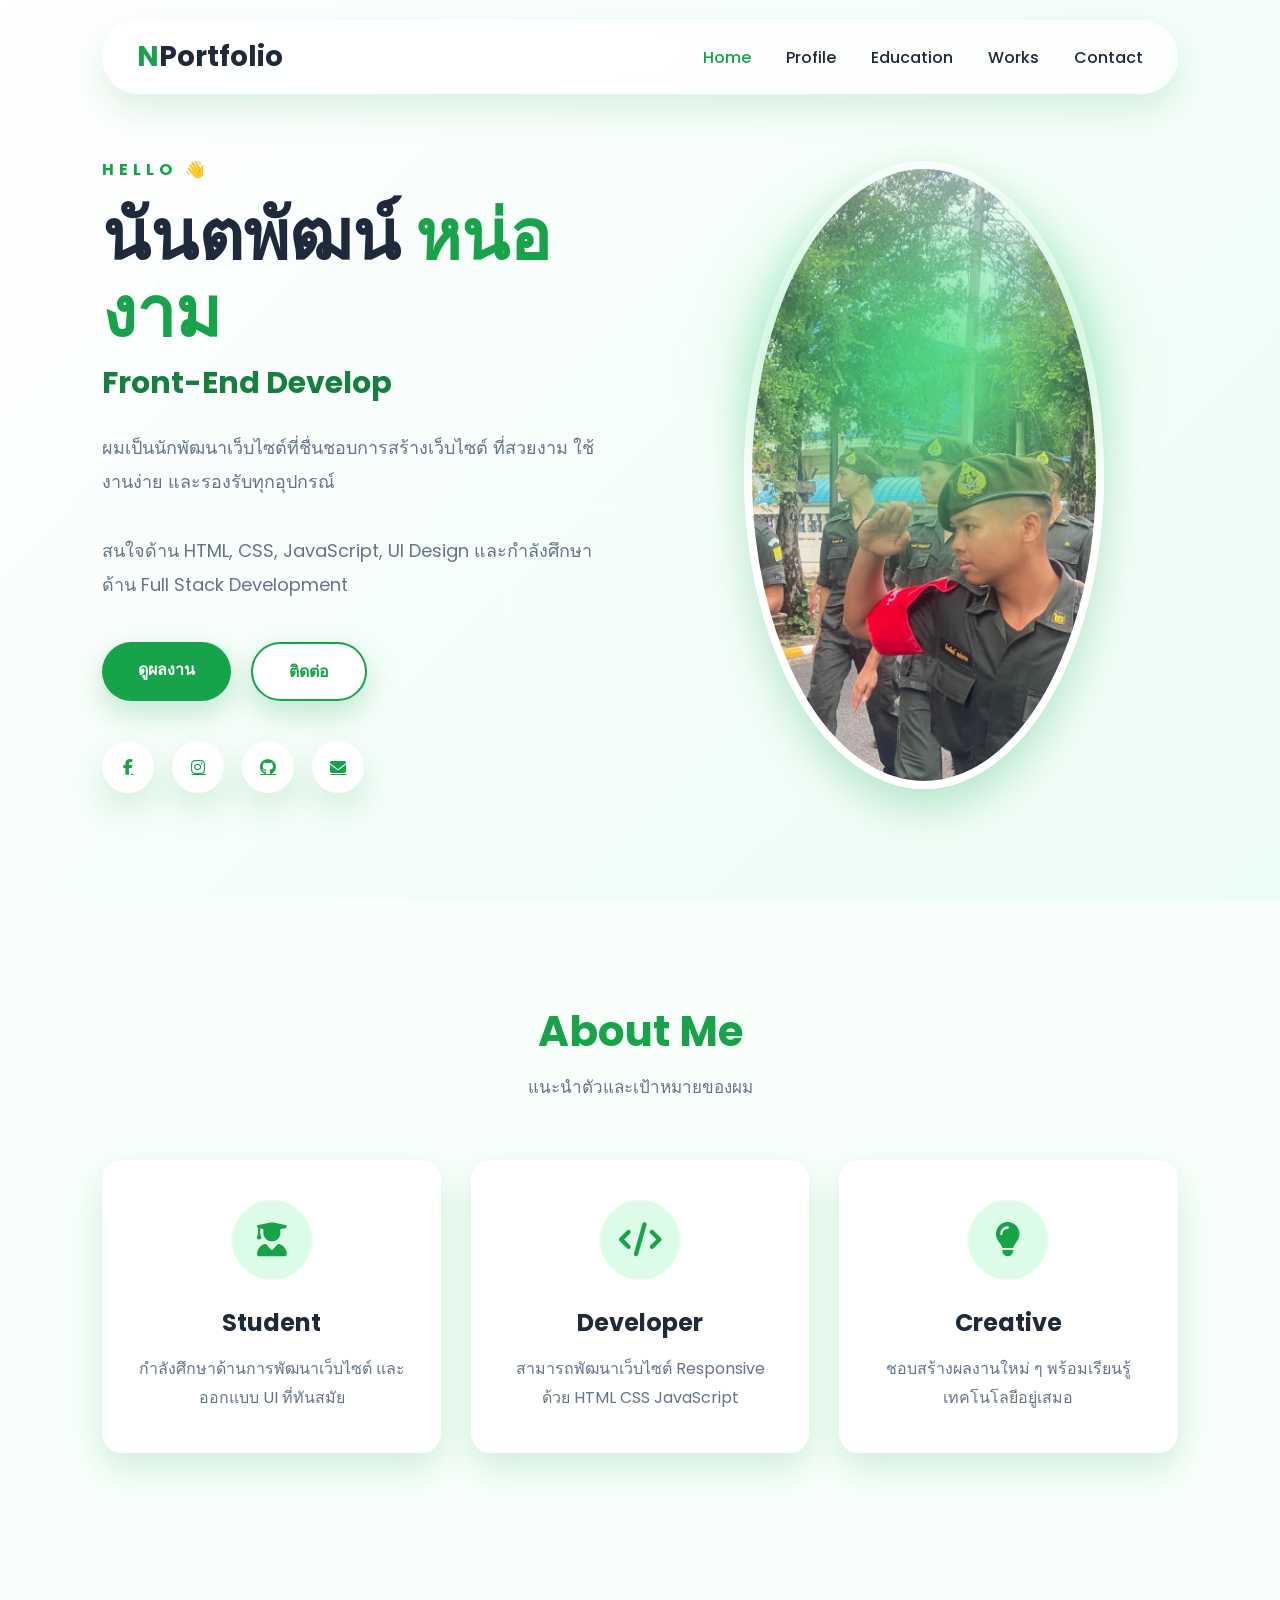
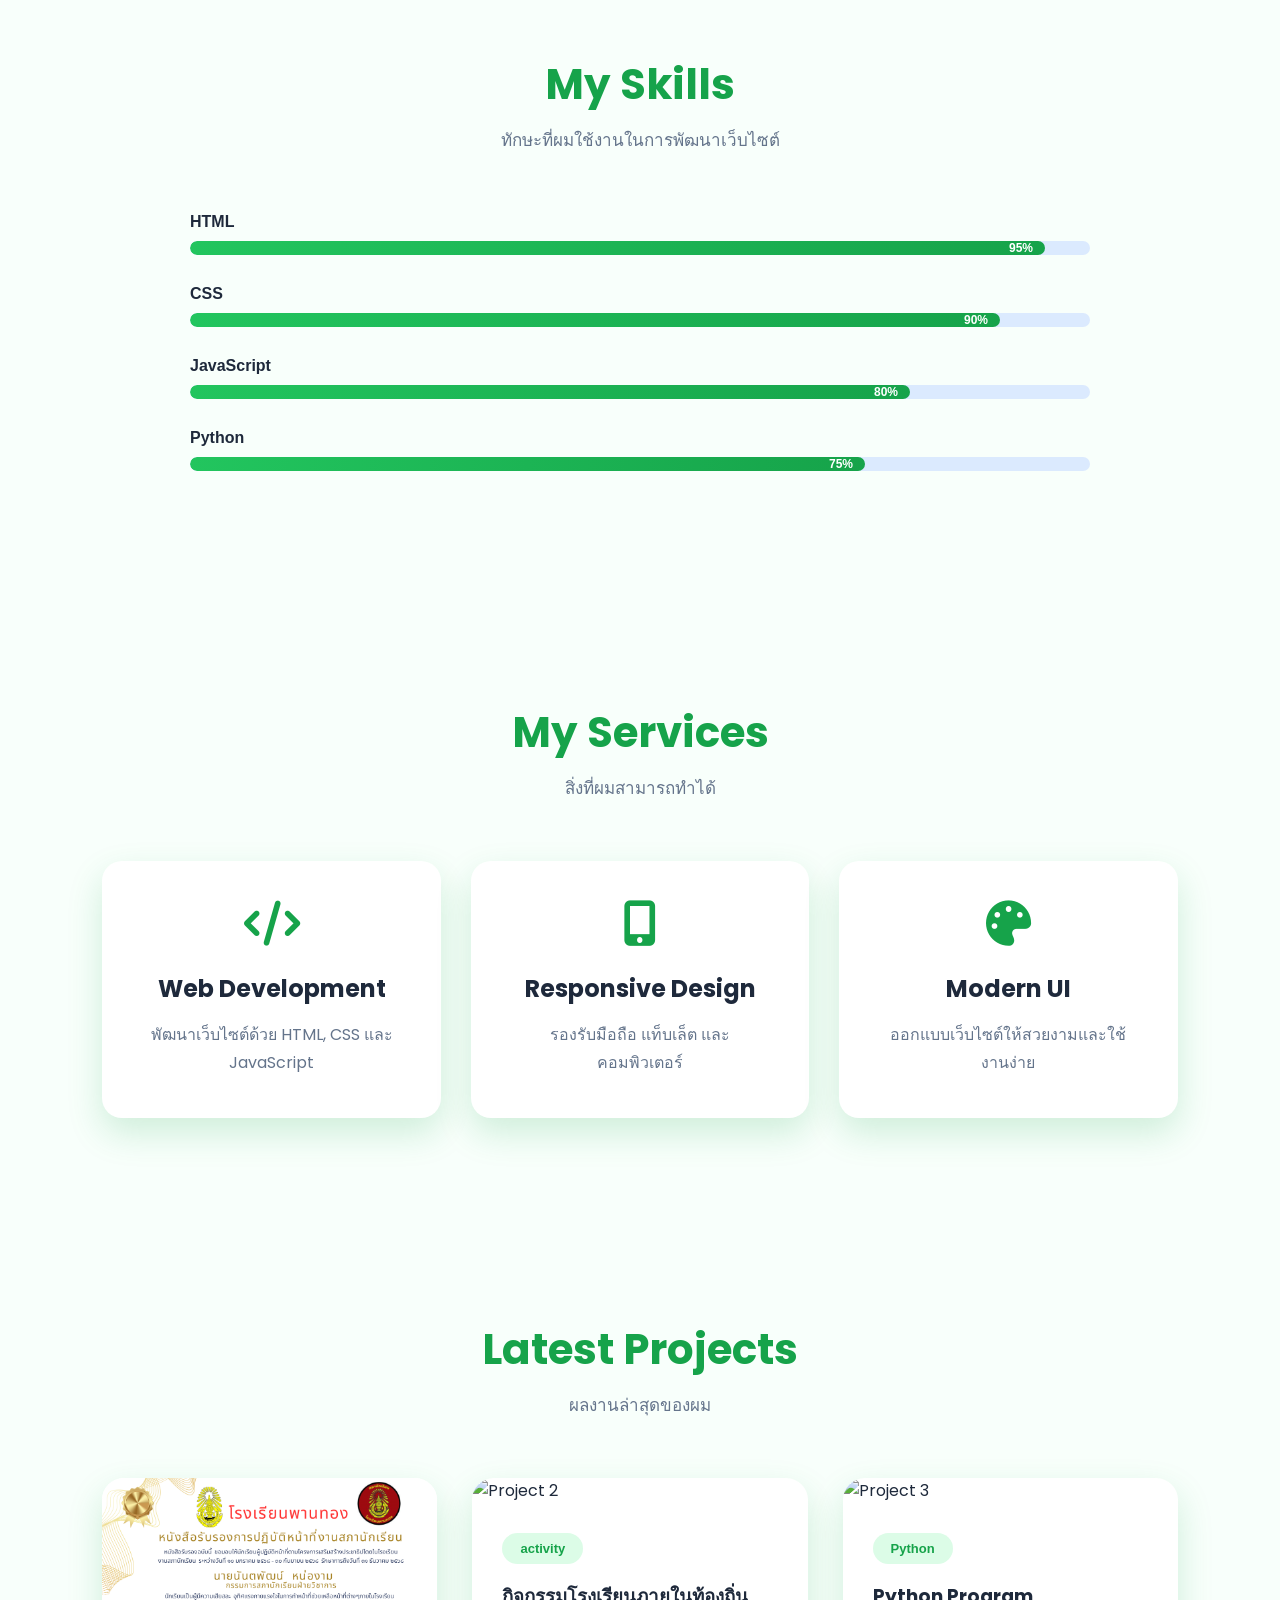
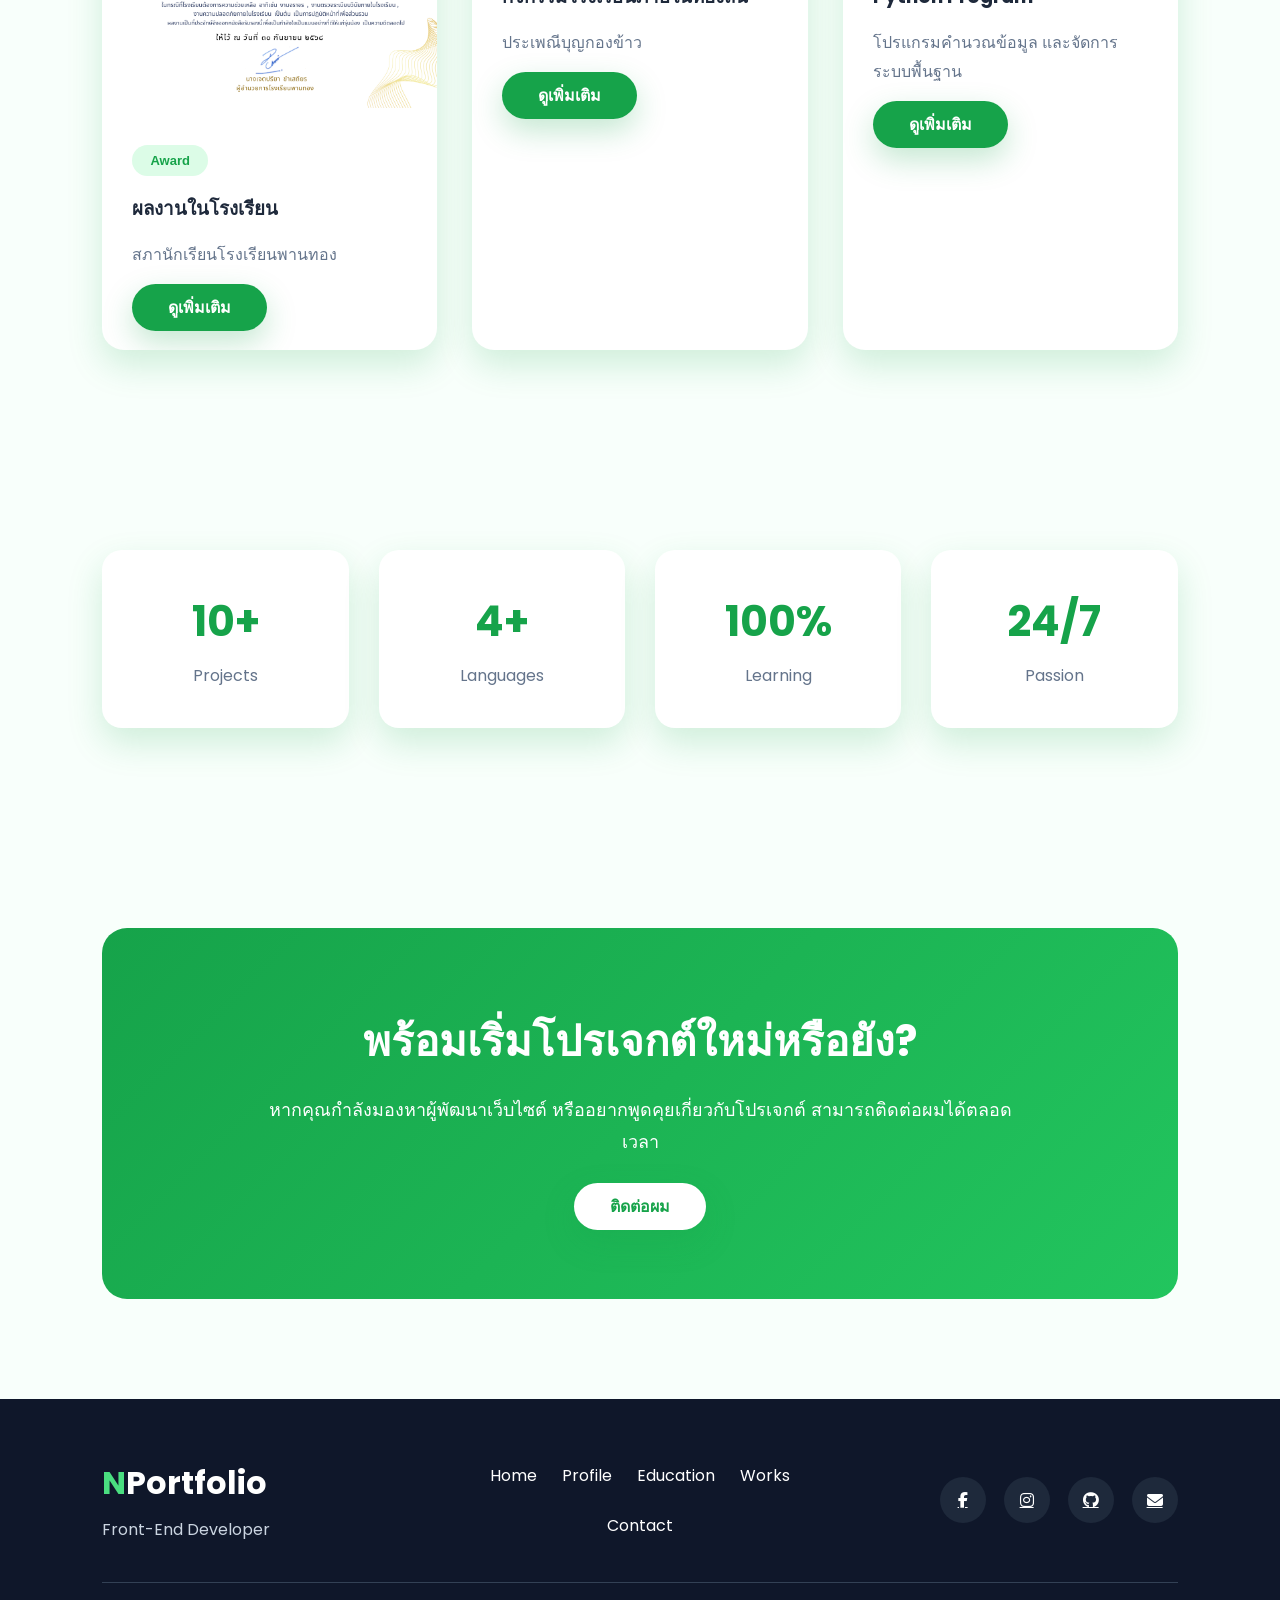
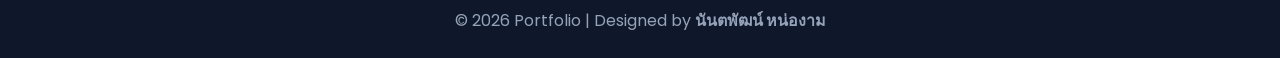
==== commit 72193edc: "Modify project card for local school activities Updated project card details including image, tags, " ====
--- a/index.html
+++ b/index.html
@@ -316,17 +316,17 @@
 
             <div class="project-card">
 
-                <img src="images/project2.jpg" alt="Project 2">
+                <img src="images/DSC05774.JPG" alt="Project 2">
 
                 <div class="project-content">
 
-                    <span class="tag">JavaScript</span>
-
-                    <h3>To Do App</h3>
+                    <span class="tag">activity</span>
+
+                    <h3>กิจกรรมโรงเรียนภายในท้องถิ่น</h3>
 
                     <p>
-                        ระบบจัดการรายการงาน
-                        พร้อม Local Storage
+                        ประเพณีบุญกองข้าว
+    
                     </p>
 
                     <a href="works.html" class="btn">
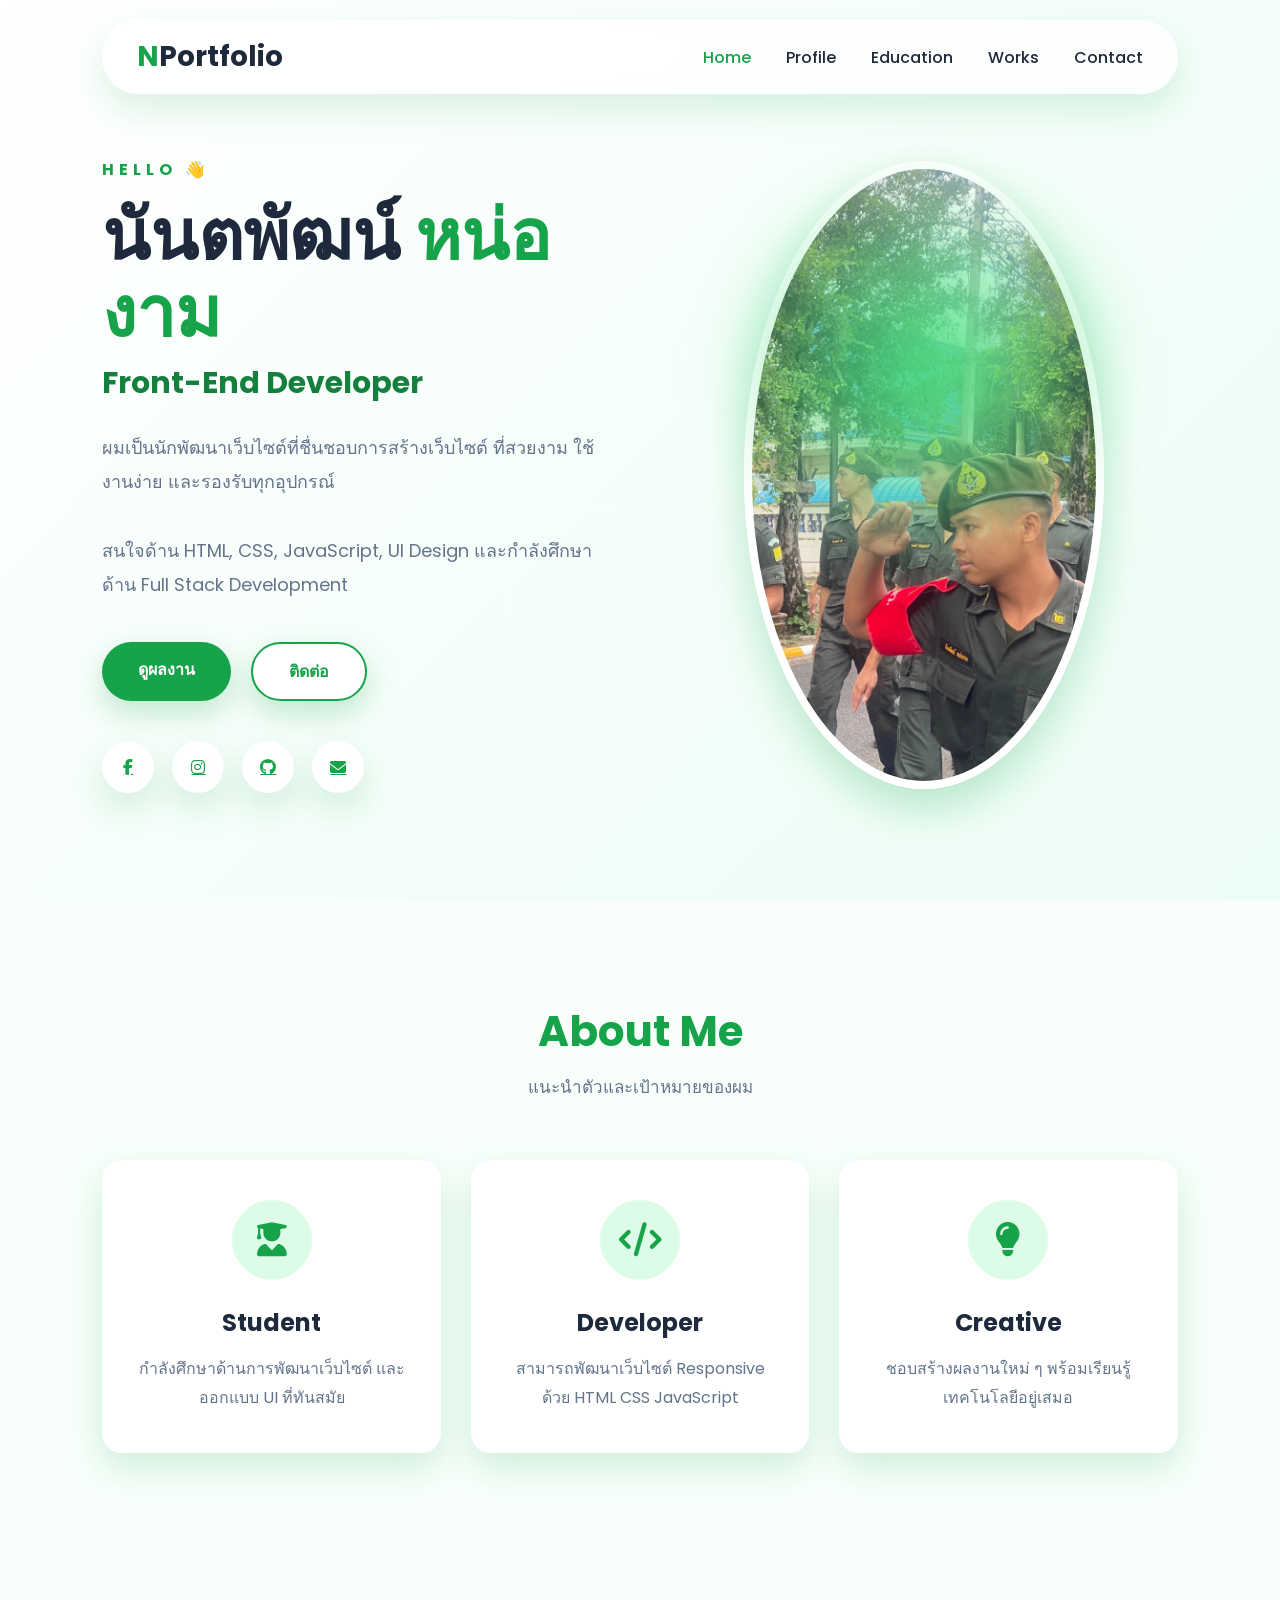
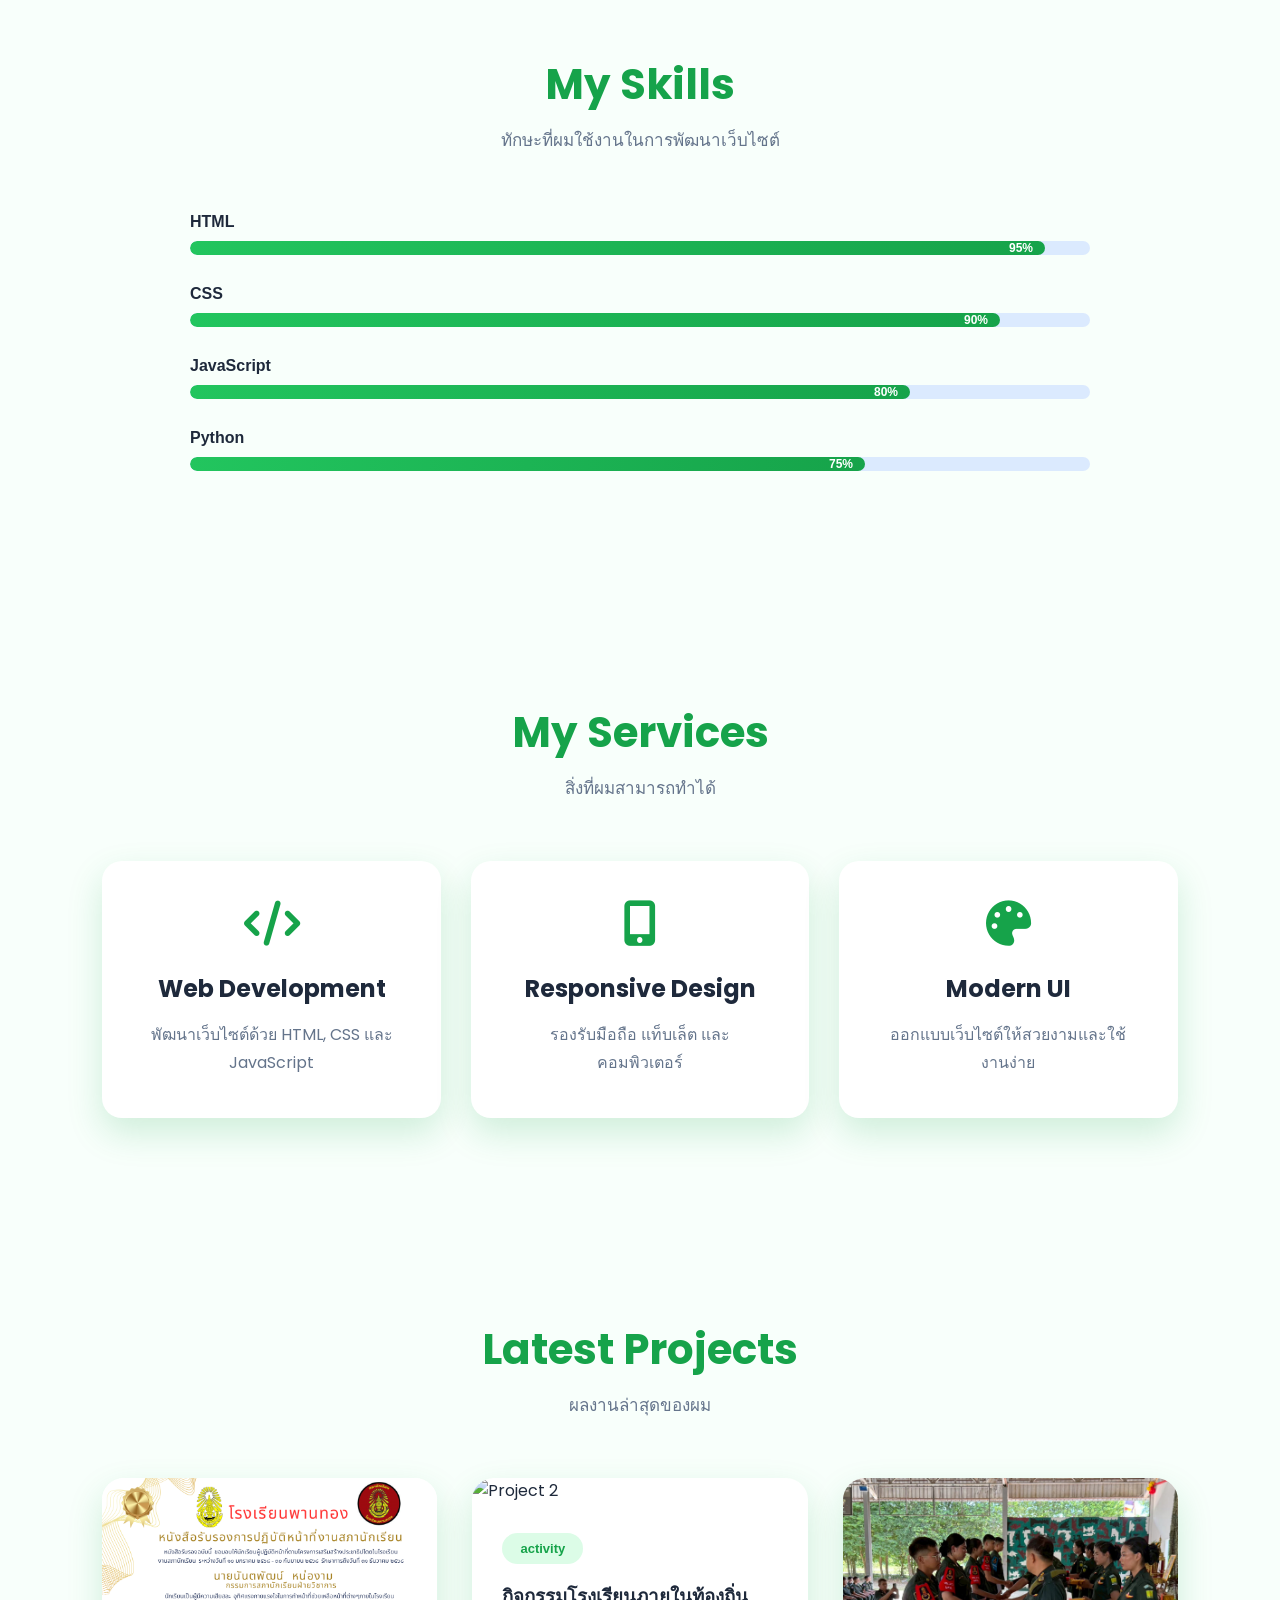
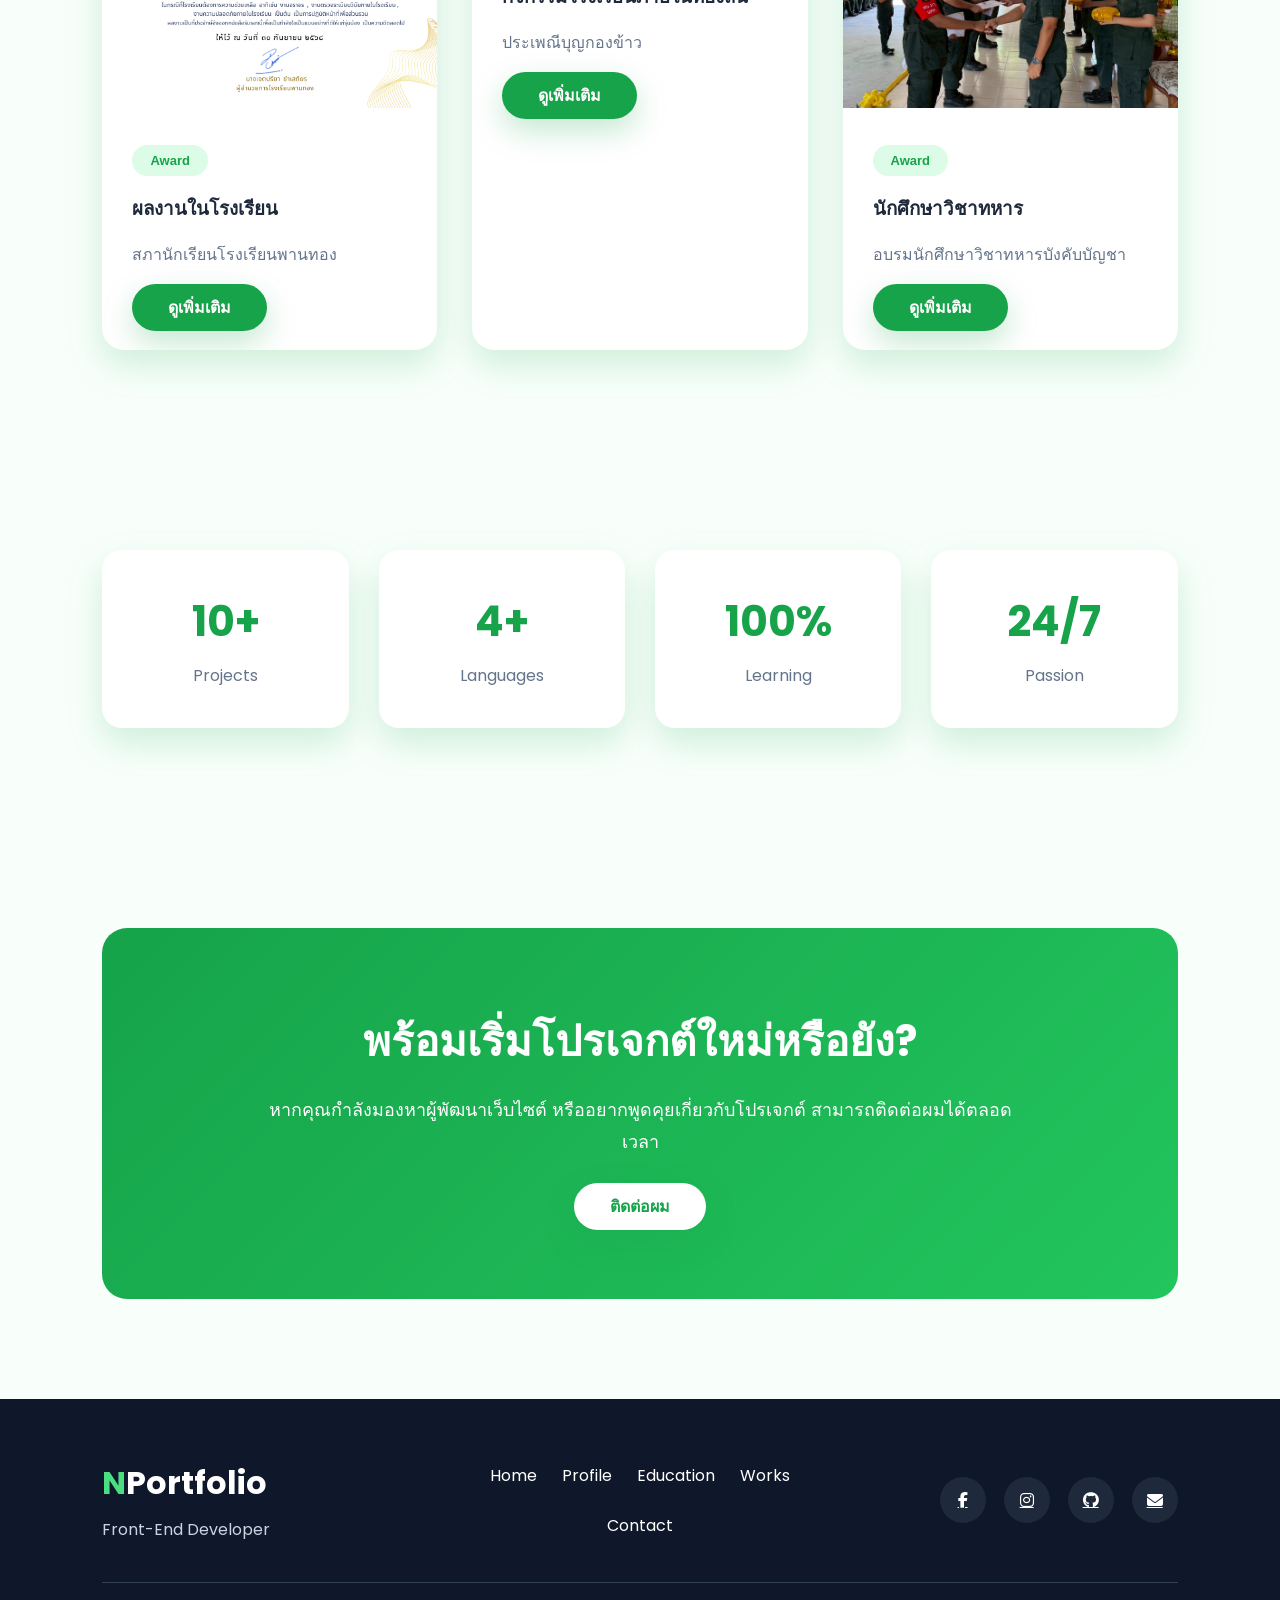
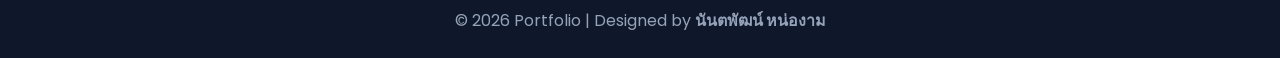
==== commit 4c22e1c6: "Update project 3 details and image in index.html" ====
--- a/index.html
+++ b/index.html
@@ -339,17 +339,16 @@
 
             <div class="project-card">
 
-                <img src="images/project3.jpg" alt="Project 3">
+                <img src="images/1784534057900.jpg" alt="Project 3">
 
                 <div class="project-content">
 
-                    <span class="tag">Python</span>
-
-                    <h3>Python Program</h3>
+                    <span class="tag">Award</span>
+
+                    <h3>นักศึกษาวิชาทหาร</h3>
 
                     <p>
-                        โปรแกรมคำนวณข้อมูล
-                        และจัดการระบบพื้นฐาน
+                        อบรมนักศึกษาวิชาทหารบังคับบัญชา
                     </p>
 
                     <a href="works.html" class="btn">
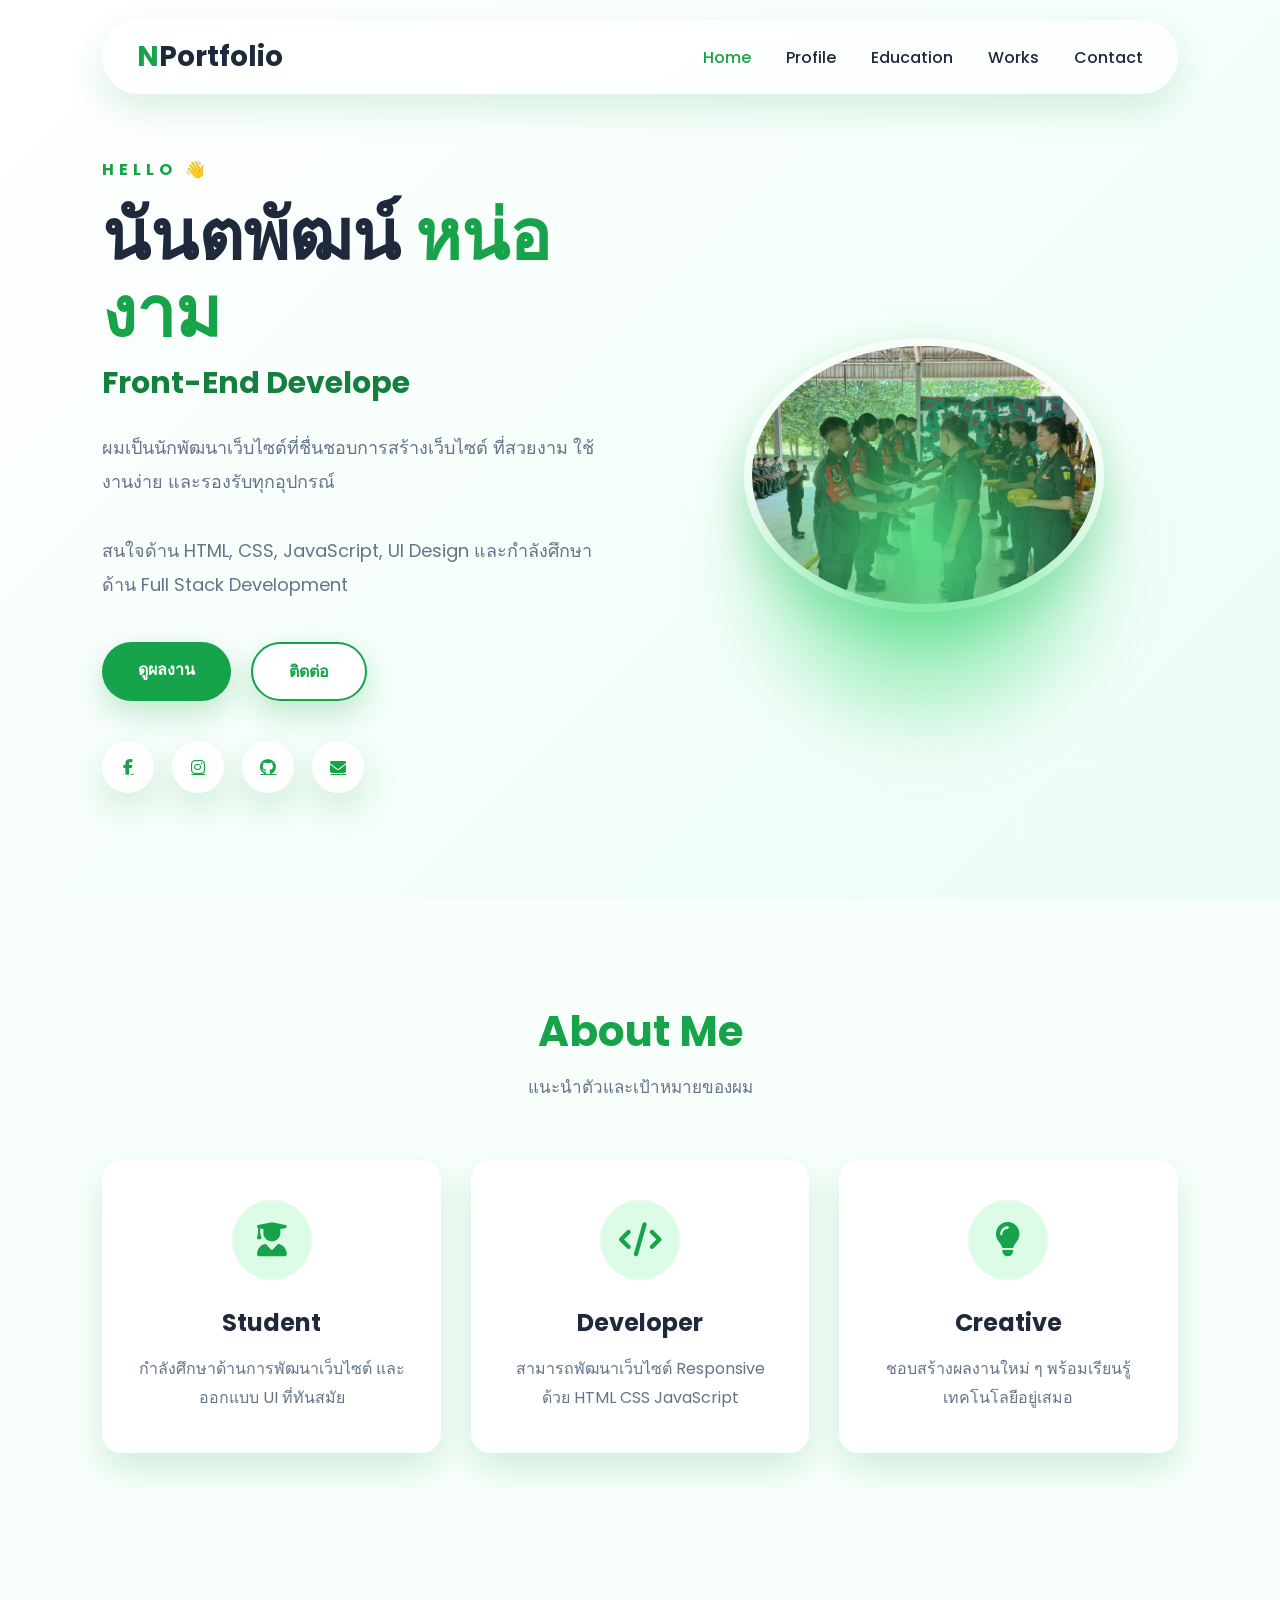
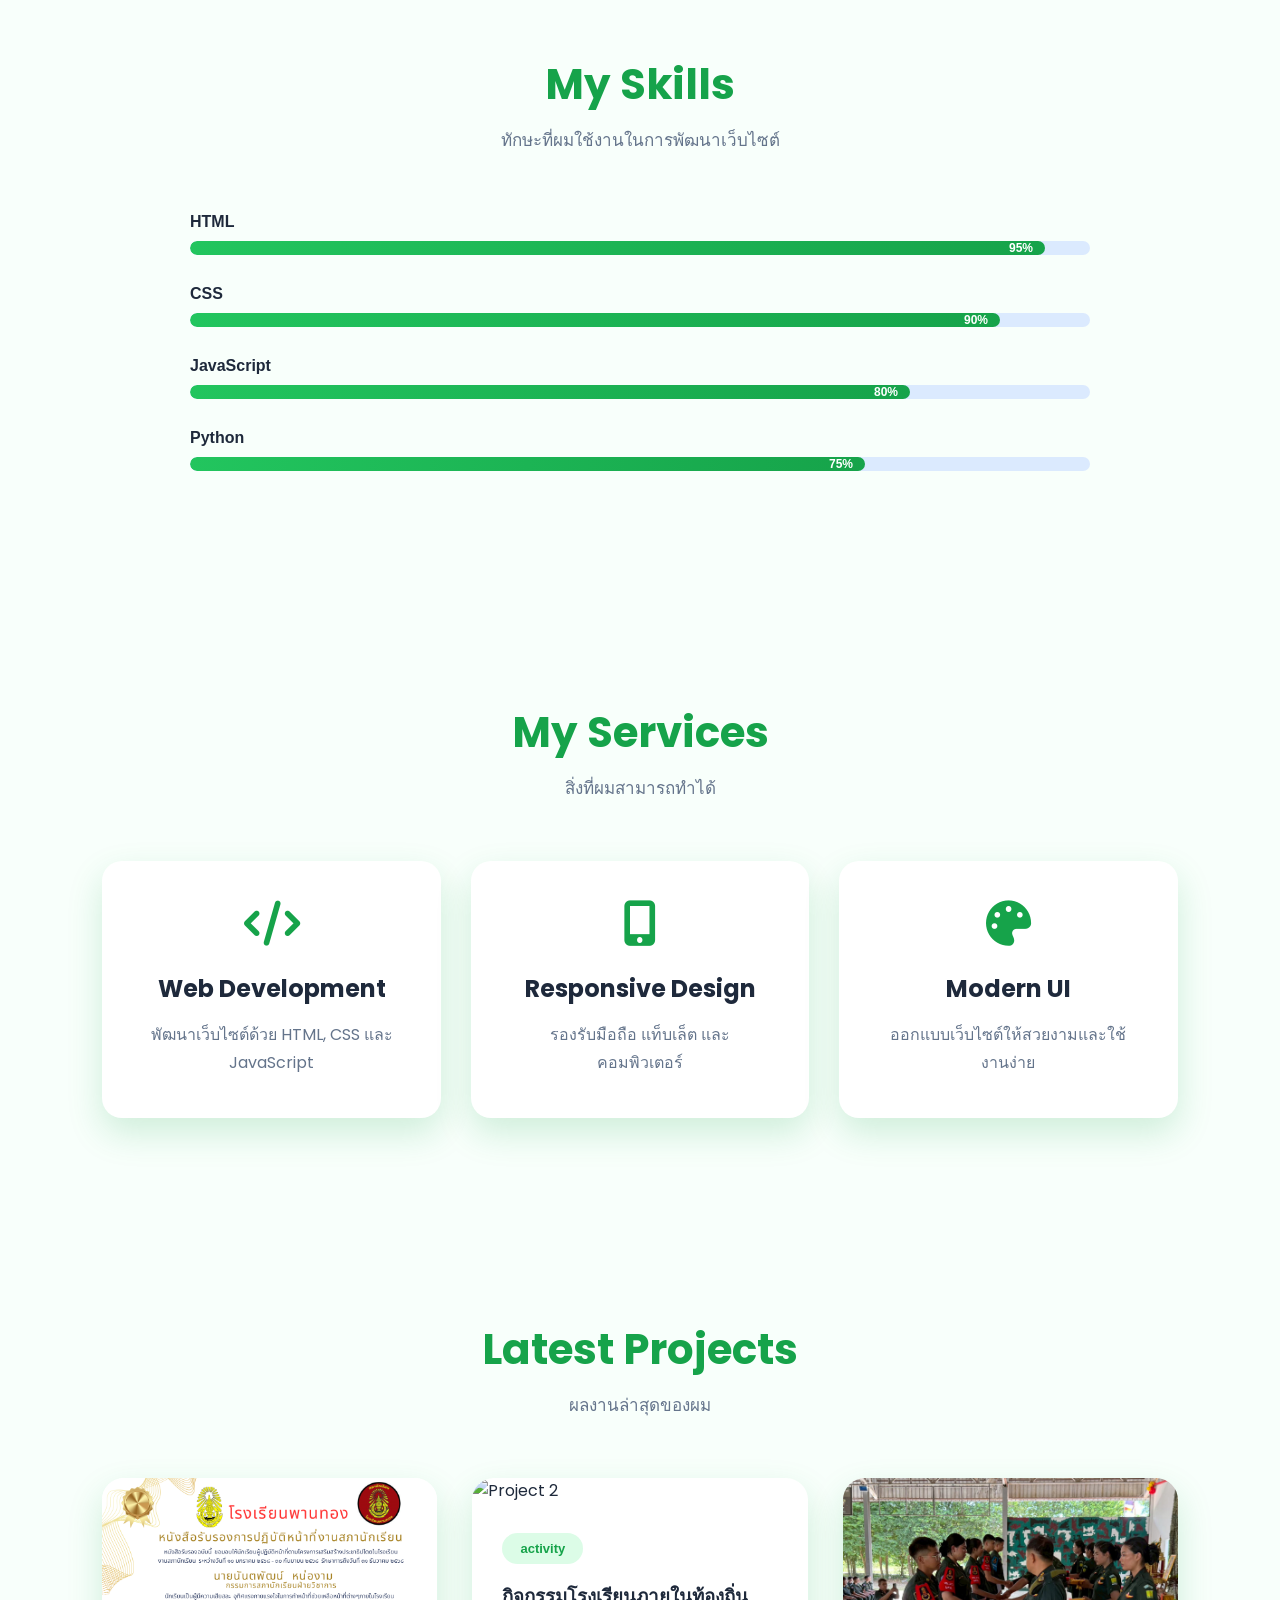
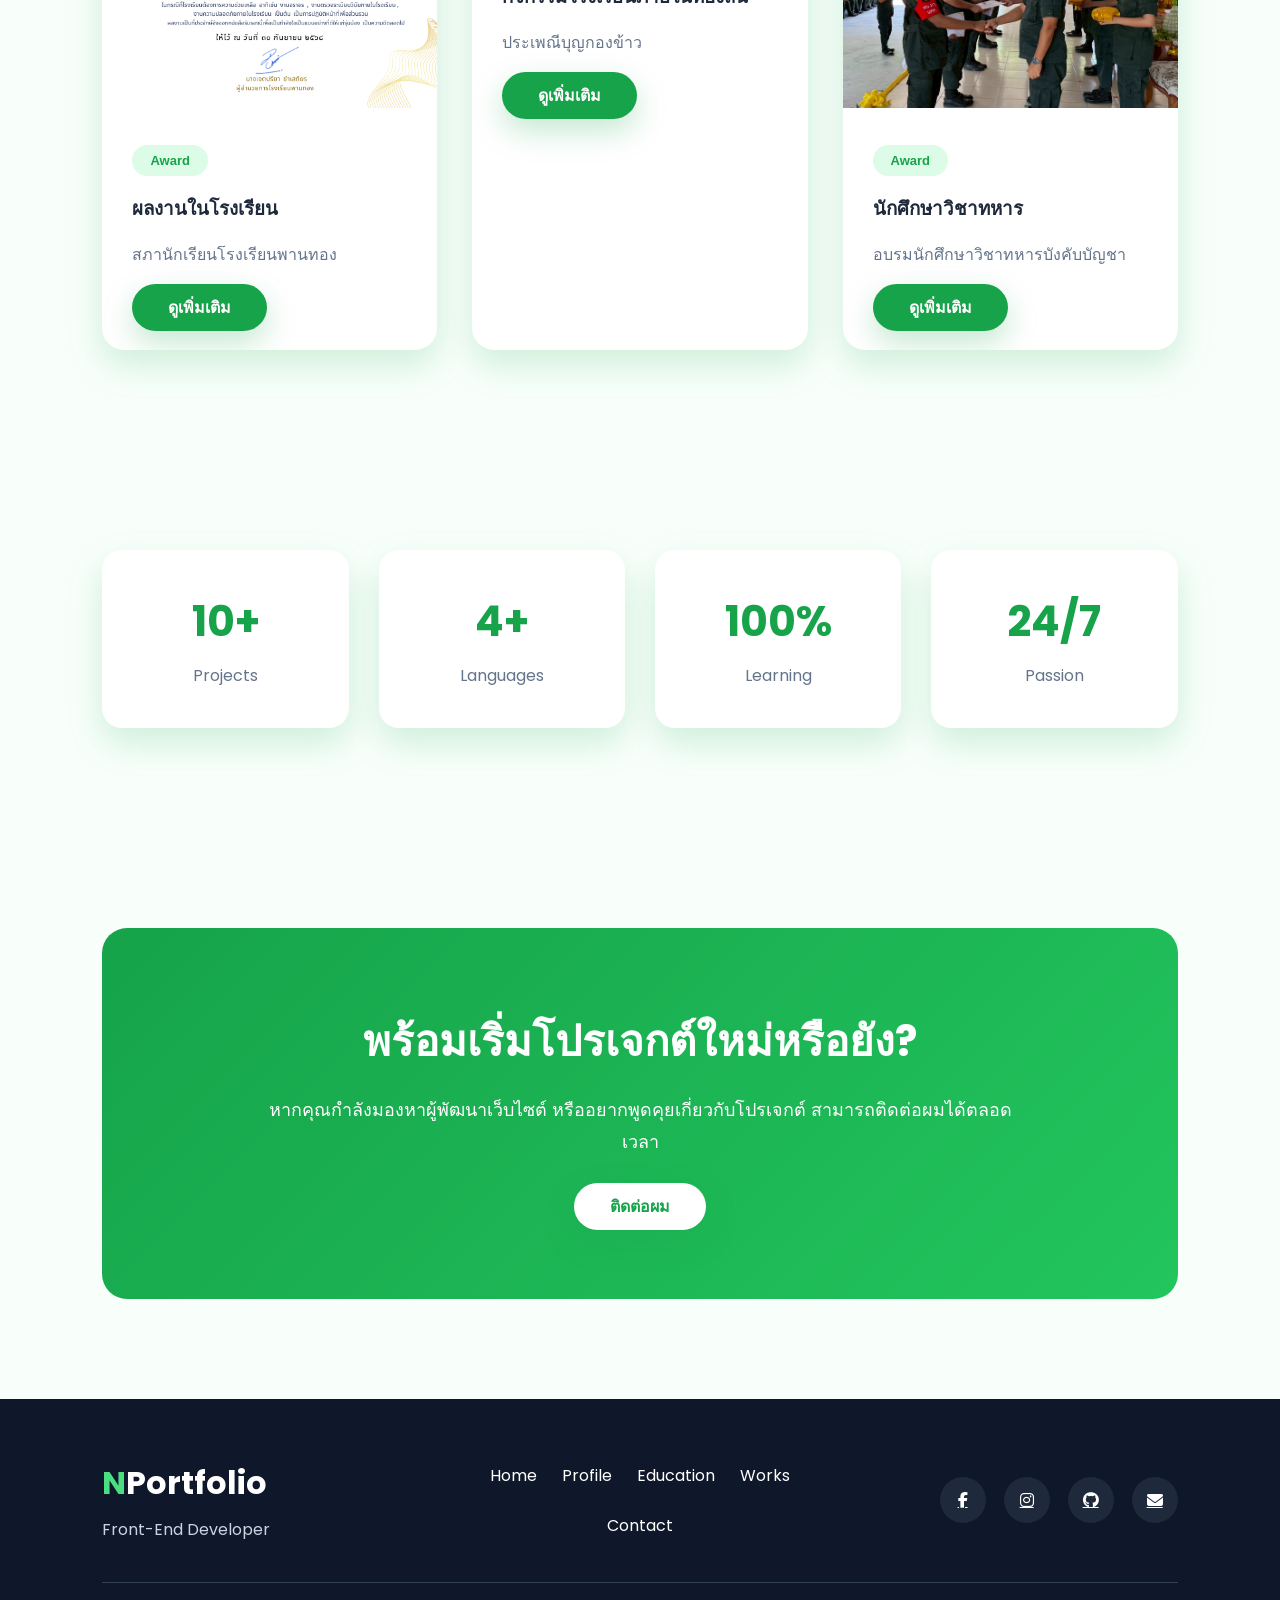
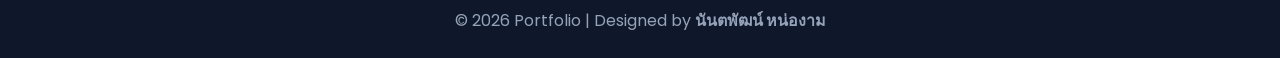
==== commit f33d18a6: "Replace profile image with a new file" ====
--- a/index.html
+++ b/index.html
@@ -134,7 +134,7 @@
 
             <div class="circle"></div>
 
-            <img src="images/IMG_20251103_183009_449.webp" alt="Profile">
+            <img src="images/1784534057900.jpg" alt="Profile">
 
         </div>
 
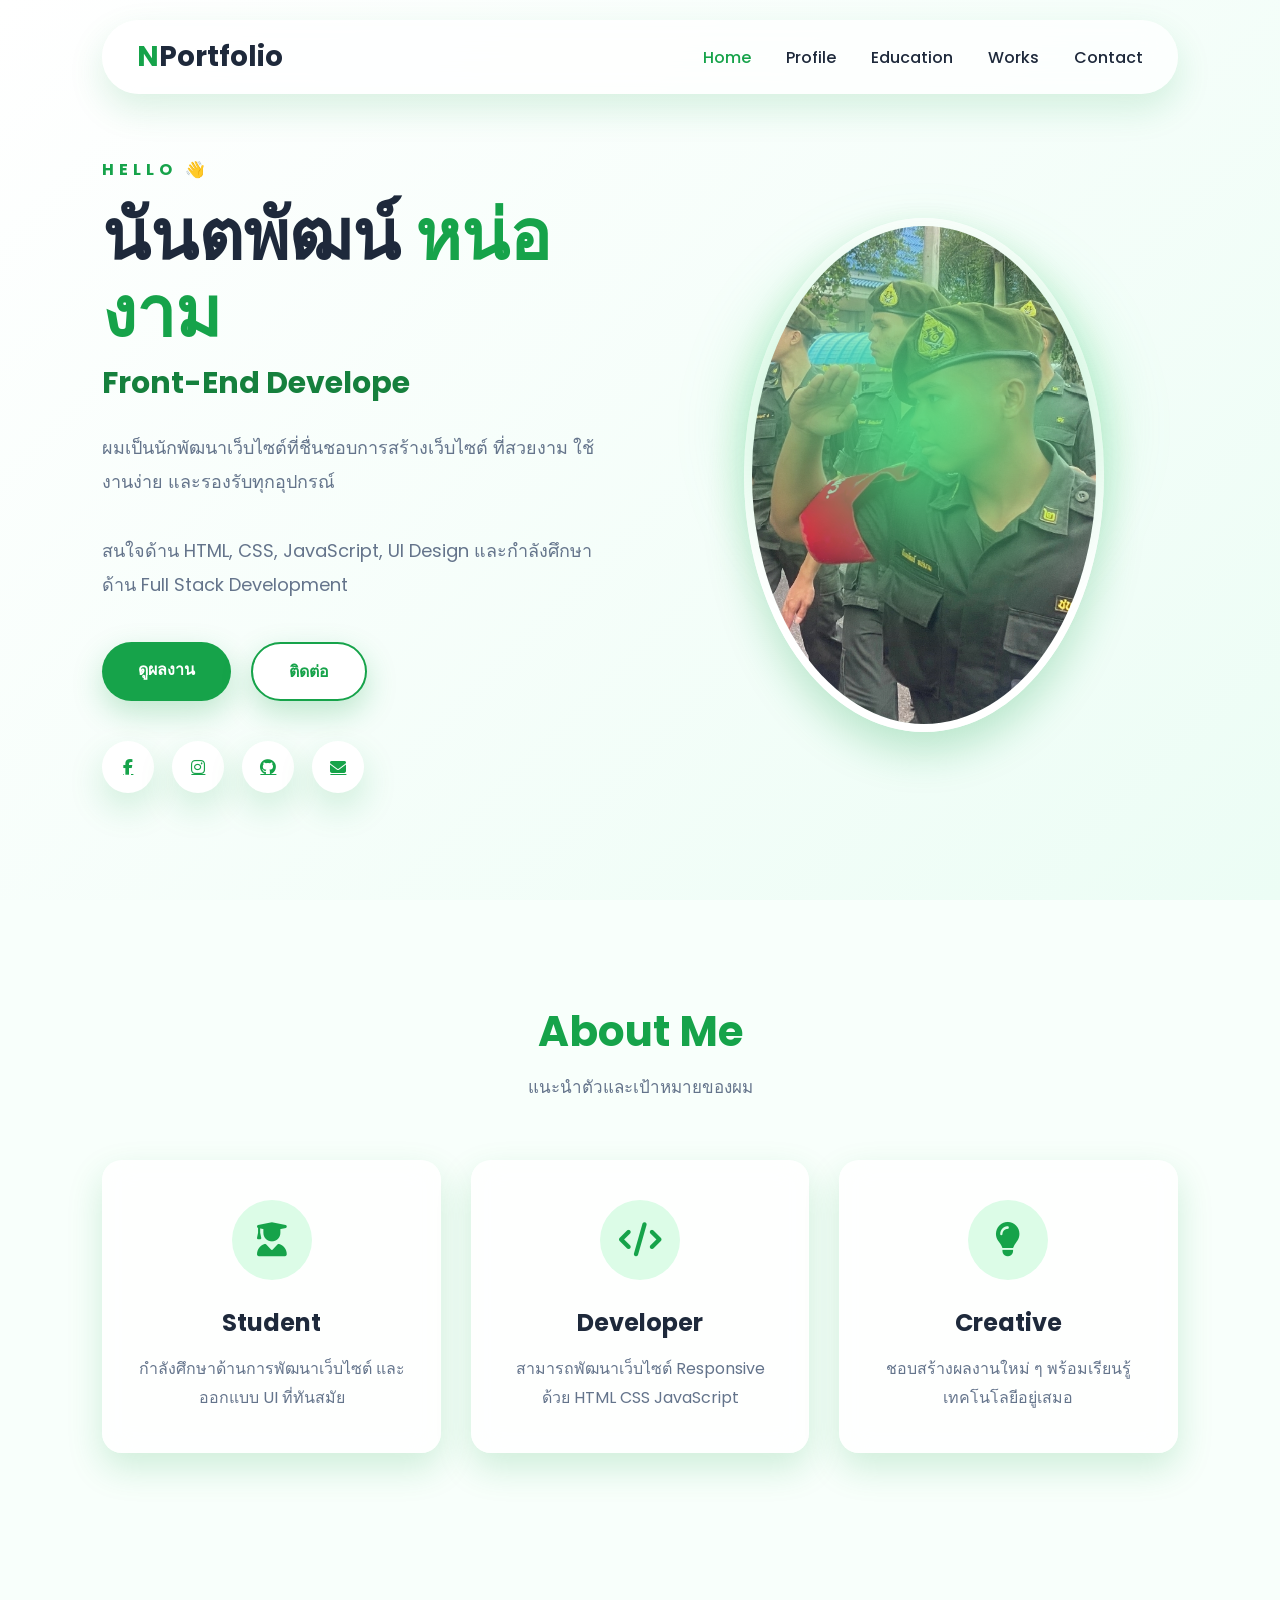
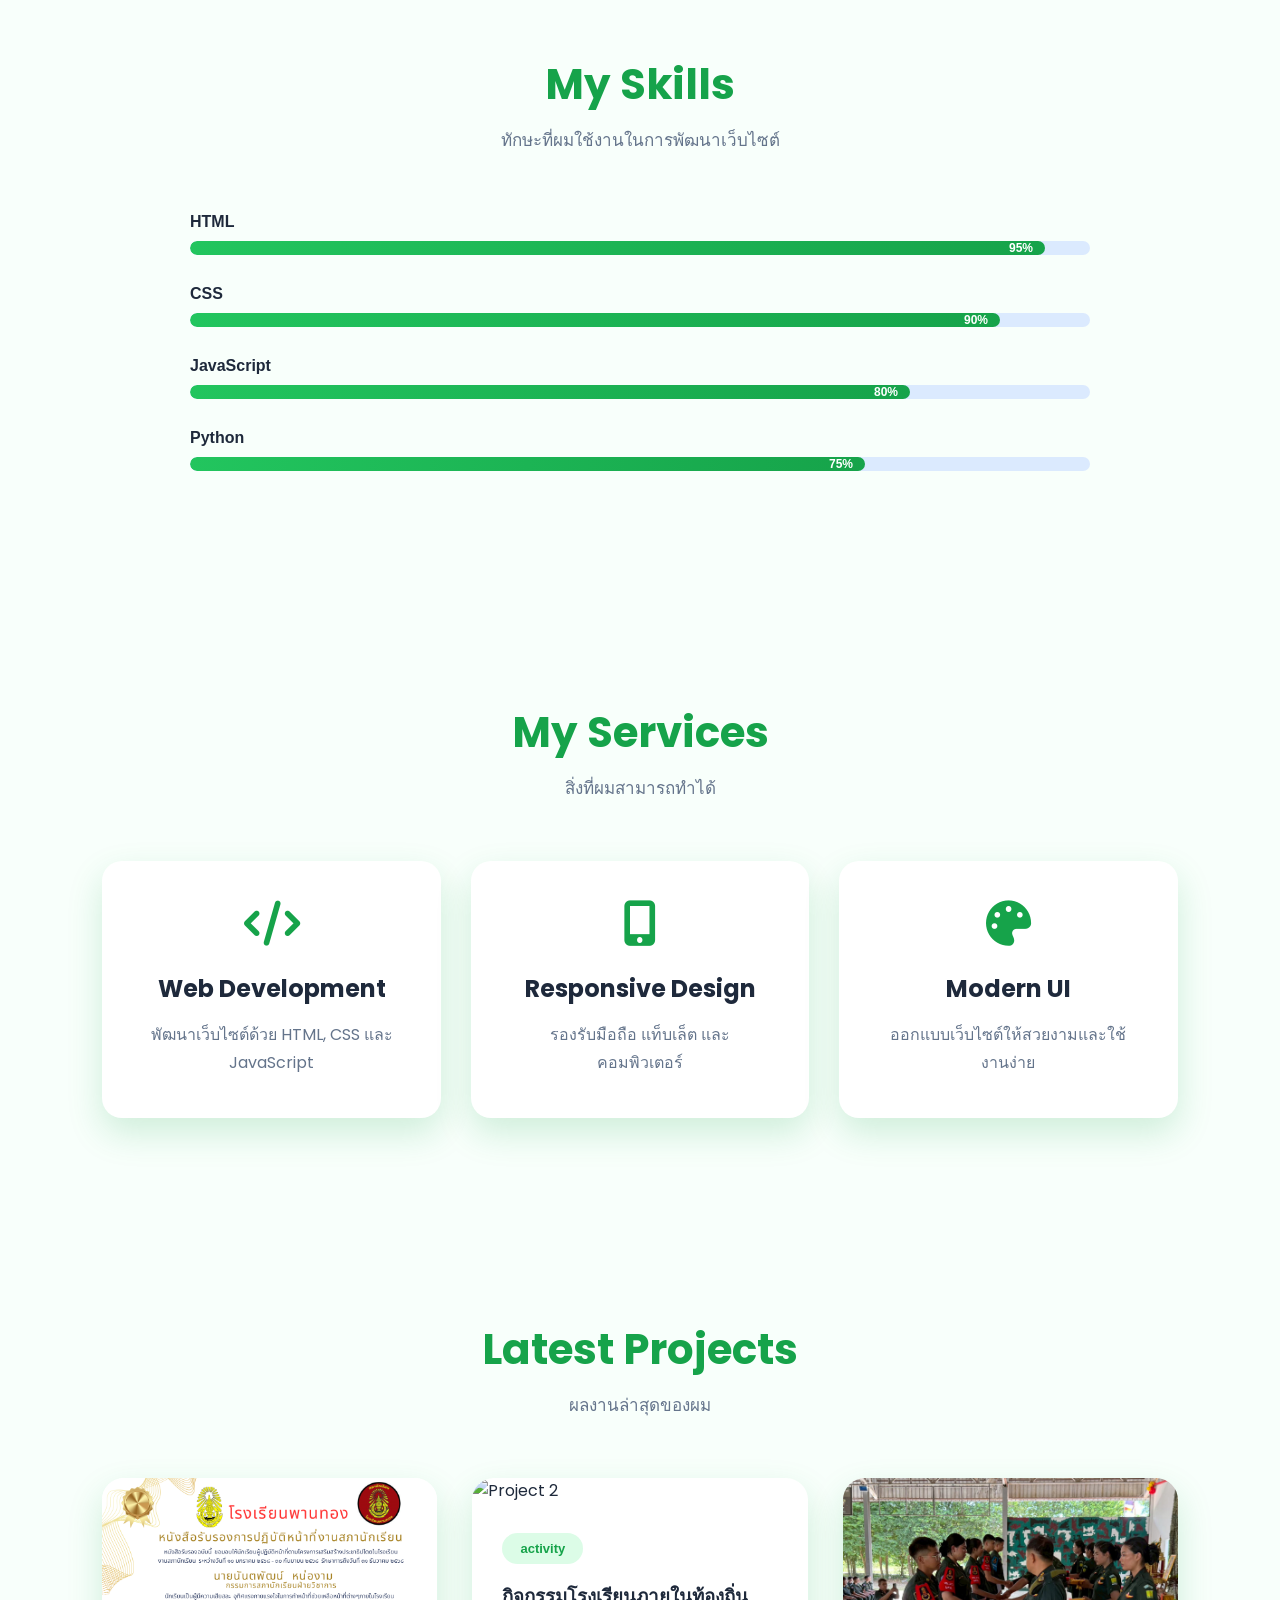
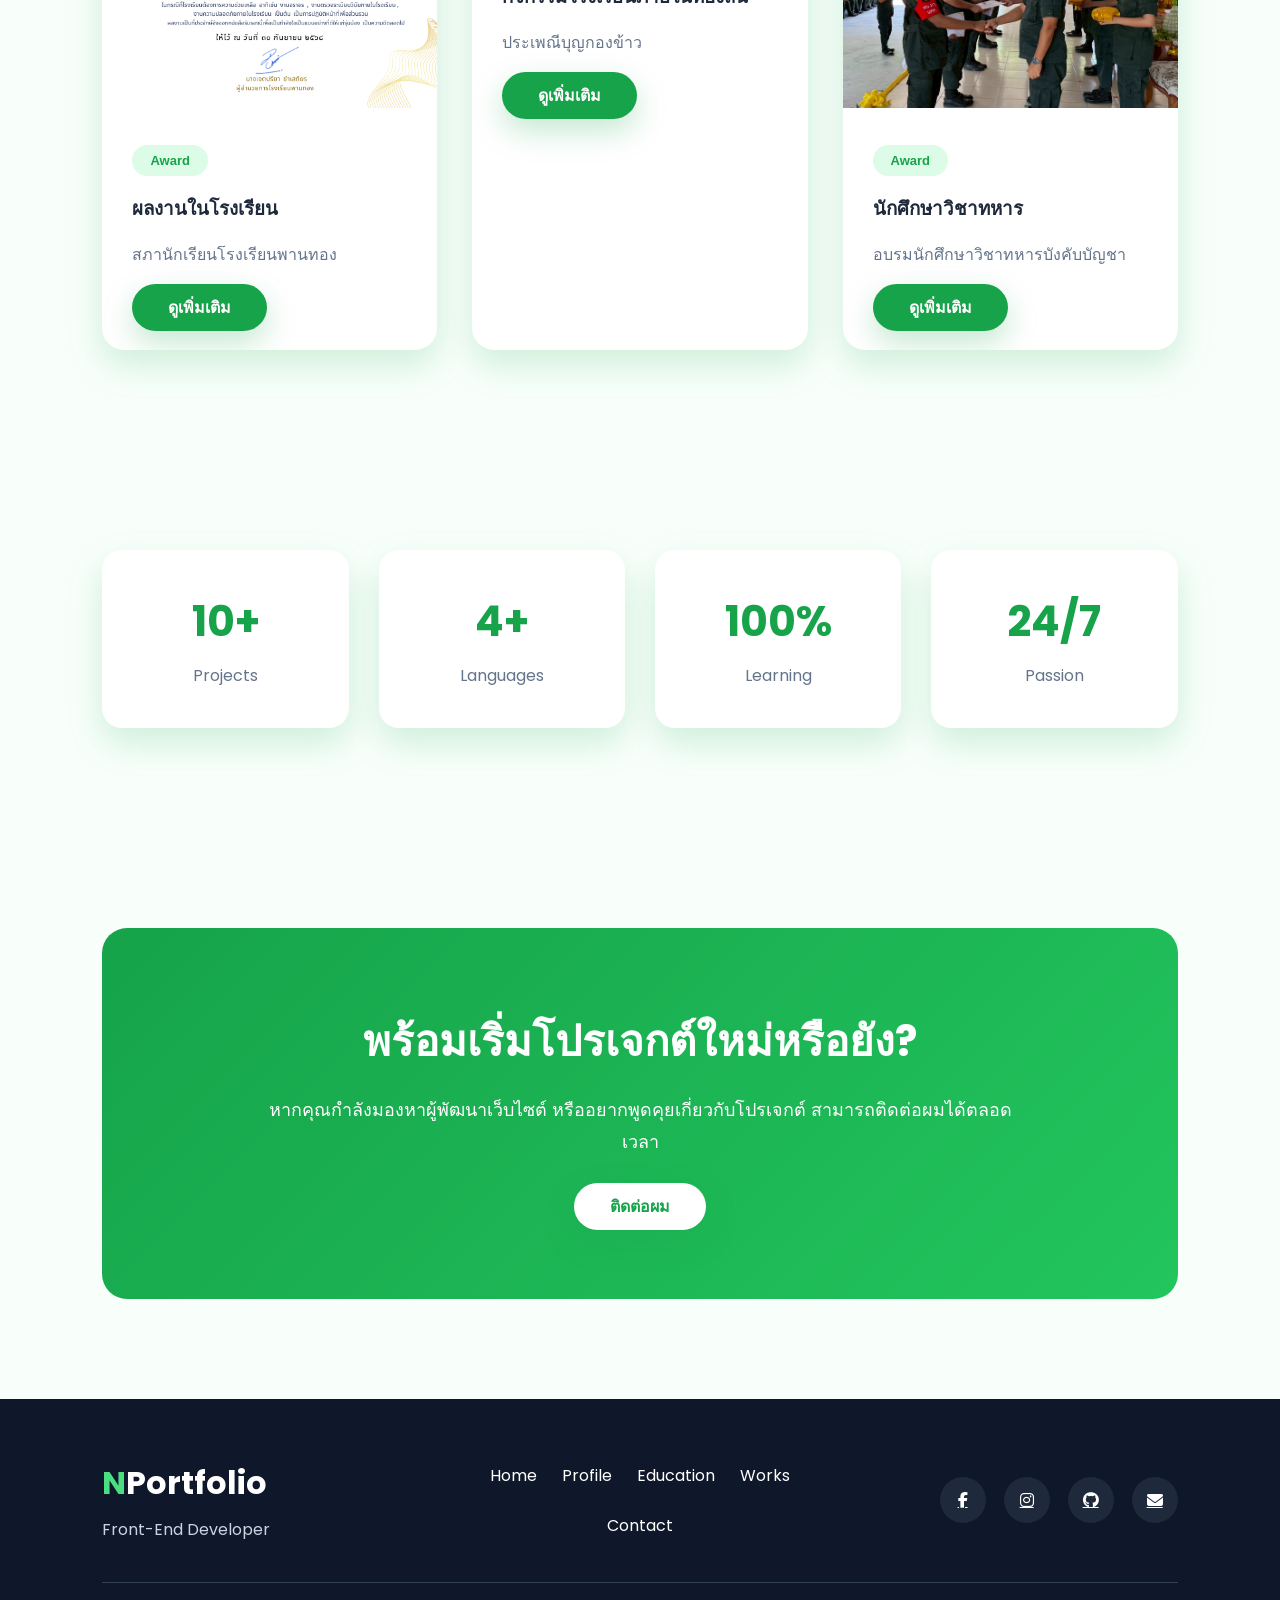
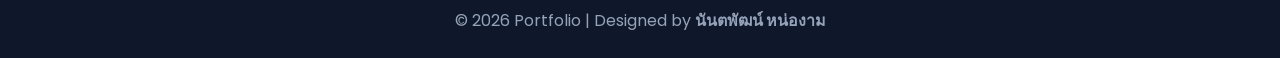
==== commit 6660c6a8: "Replace profile image with a new format" ====
--- a/index.html
+++ b/index.html
@@ -134,7 +134,7 @@
 
             <div class="circle"></div>
 
-            <img src="images/1784534057900.jpg" alt="Profile">
+            <img src="images/1785470707125.webp" alt="Profile">
 
         </div>
 
